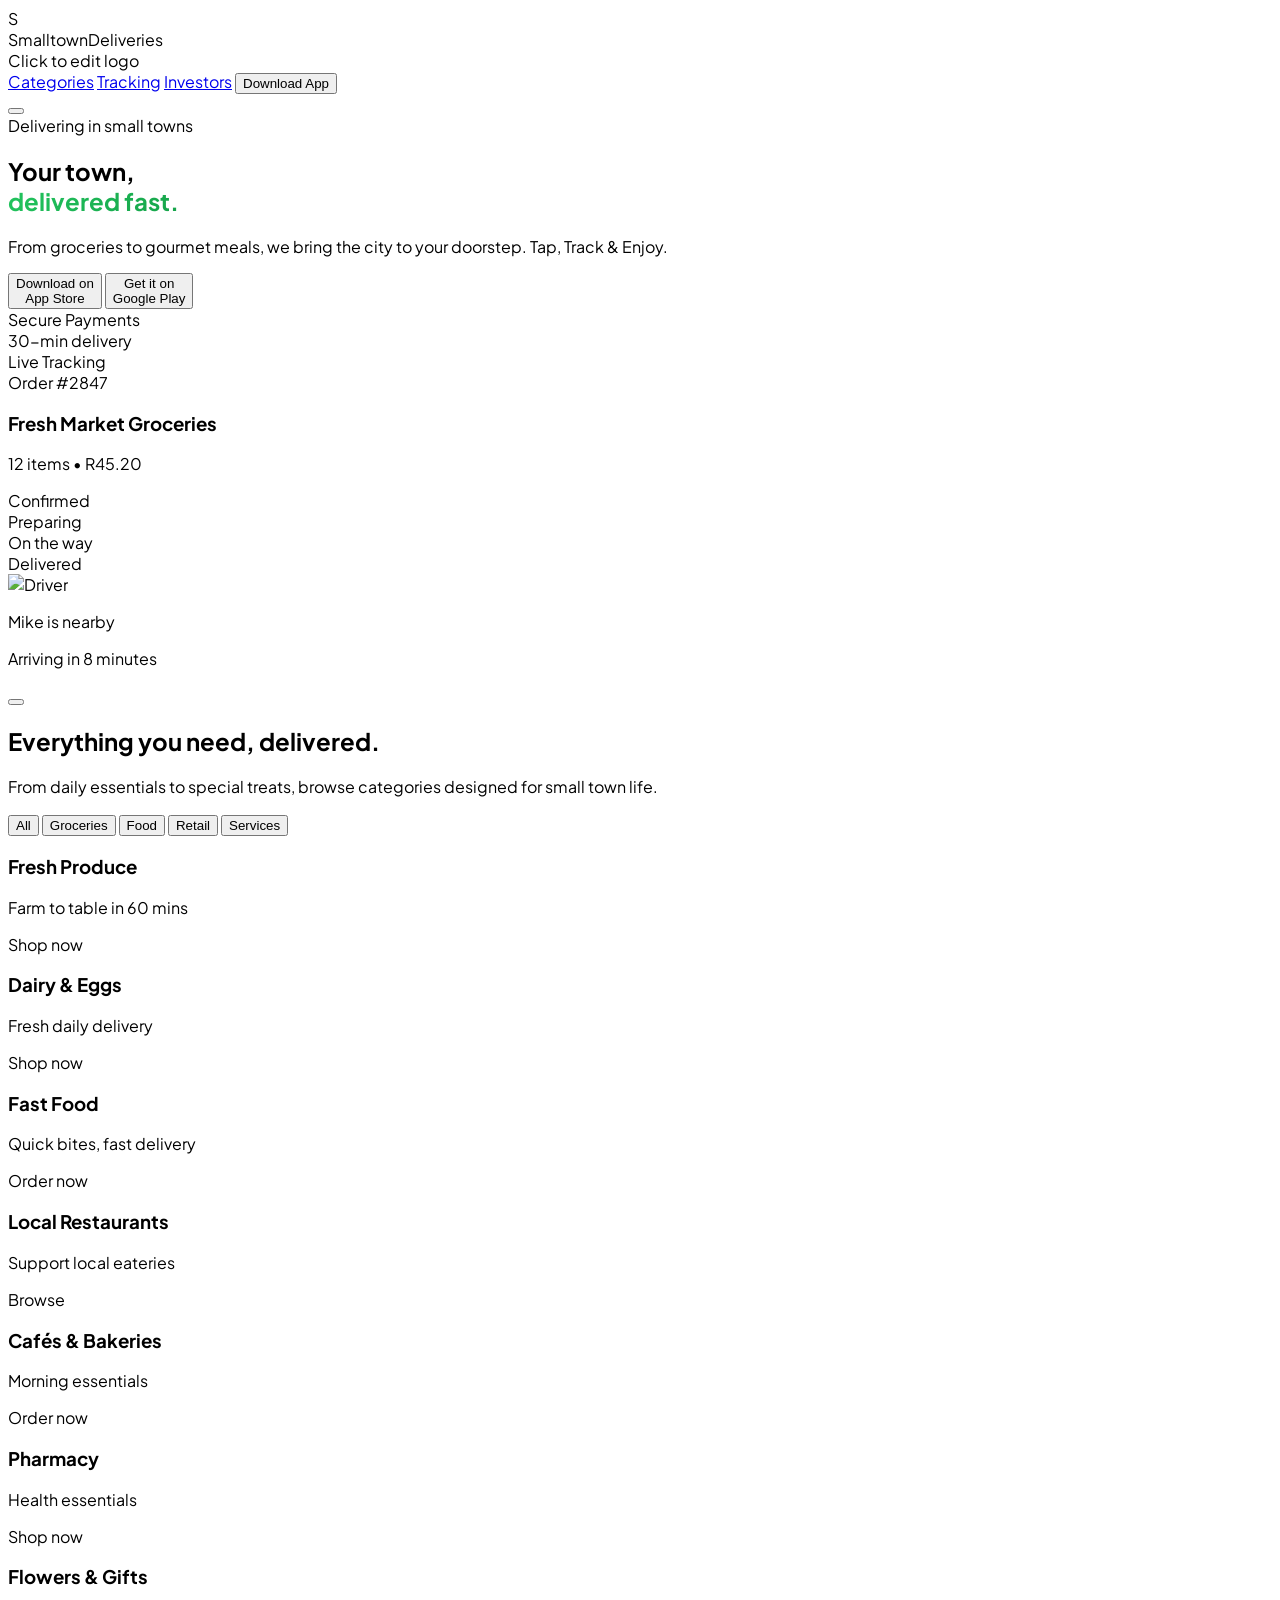
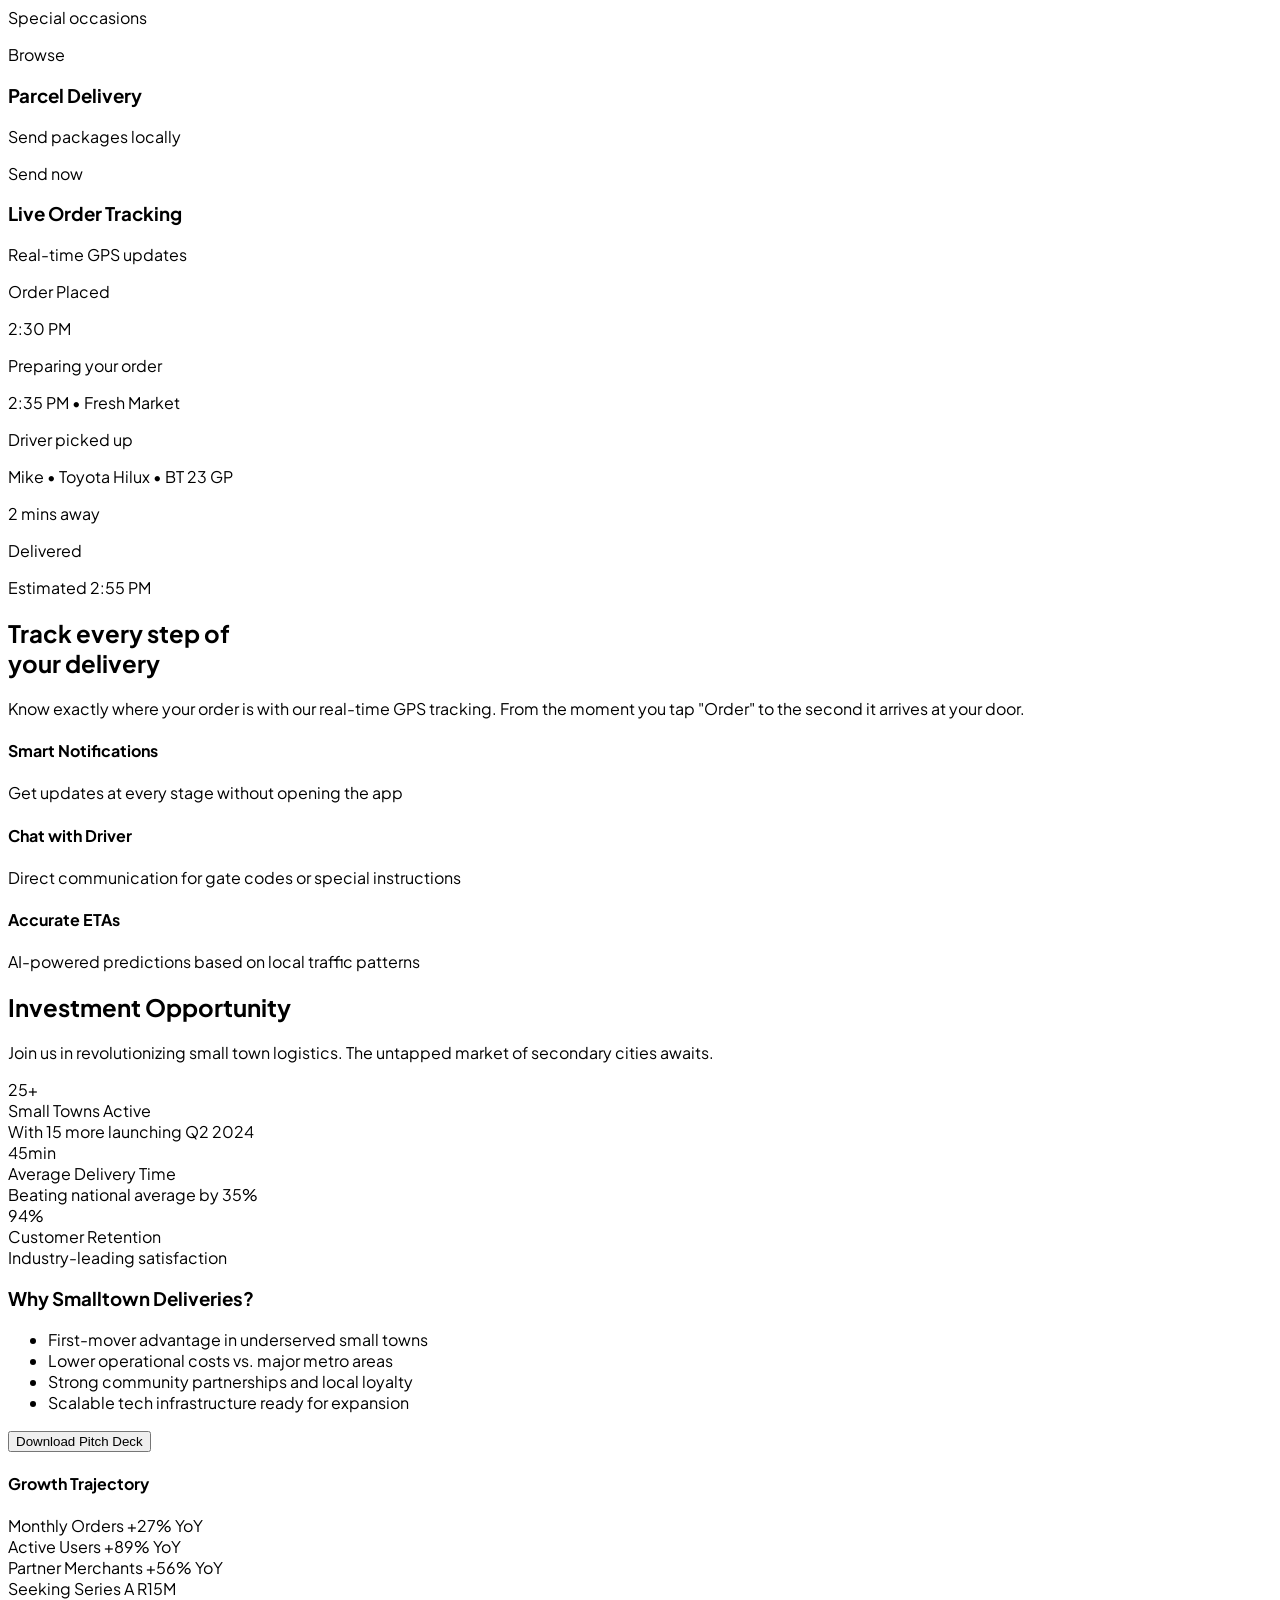
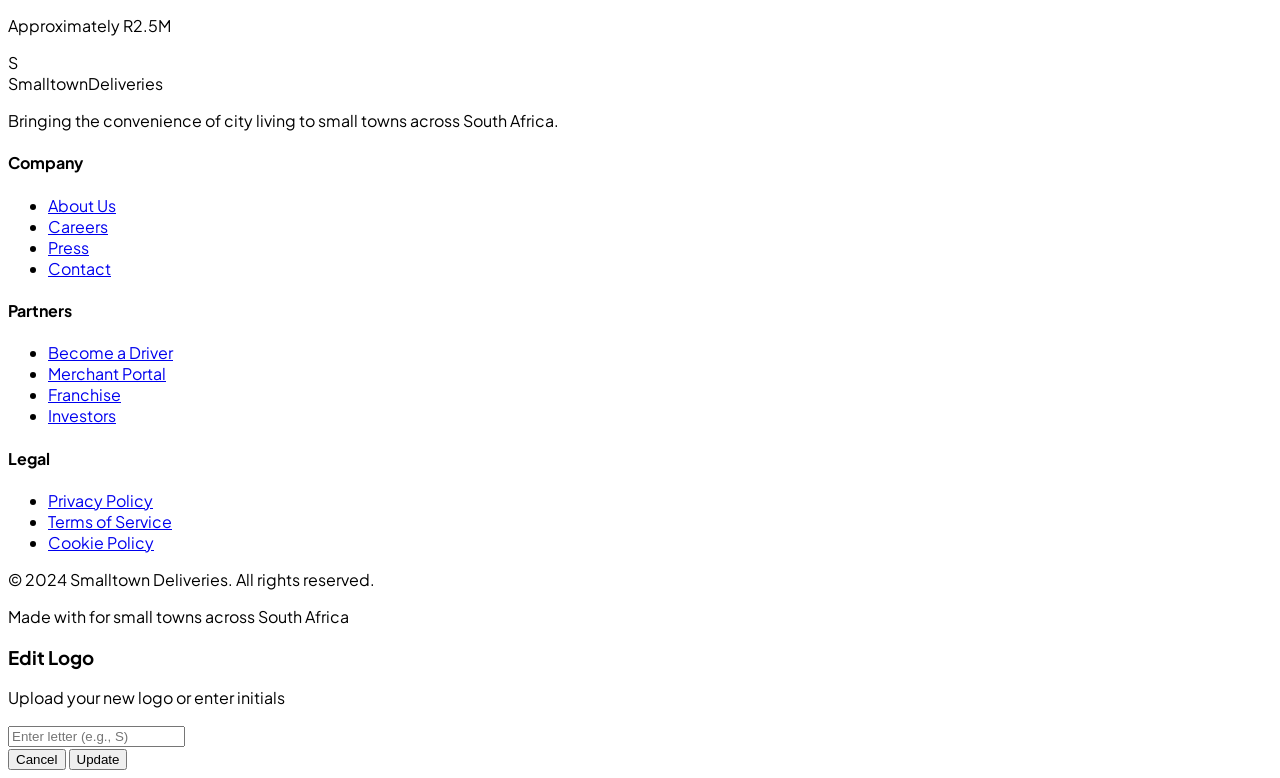
==== index.html @ 6abf4deb "Add files via upload" ====
<!DOCTYPE html>
<html lang="en">
<head>
    <meta charset="UTF-8">
    <meta name="viewport" content="width=device-width, initial-scale=1.0">
    <title>Smalltown Deliveries - Tap, Track & Enjoy</title>
    <script src="https://cdn.tailwindcss.com"></script>
    <link href="https://fonts.googleapis.com/css2?family=Plus+Jakarta+Sans:wght@400;500;600;700;800&display=swap" rel="stylesheet">
    <script src="https://unpkg.com/lucide@latest"></script>
    <style>
        body { font-family: 'Plus Jakarta Sans', sans-serif; }
        .glass-effect {
            background: rgba(255, 255, 255, 0.95);
            backdrop-filter: blur(10px);
        }
        .gradient-text {
            background: linear-gradient(135deg, #22c55e 0%, #16a34a 100%);
            -webkit-background-clip: text;
            -webkit-text-fill-color: transparent;
        }
        .hover-lift {
            transition: transform 0.3s ease, box-shadow 0.3s ease;
        }
        .hover-lift:hover {
            transform: translateY(-4px);
            box-shadow: 0 20px 40px rgba(34, 197, 94, 0.15);
        }
        .category-card {
            transition: all 0.3s ease;
        }
        .category-card:hover {
            transform: scale(1.02);
            border-color: #22c55e;
        }
        .tracking-dot {
            animation: pulse 2s infinite;
        }
        @keyframes pulse {
            0%, 100% { opacity: 1; }
            50% { opacity: 0.5; }
        }
        .slide-in {
            animation: slideIn 0.6s ease-out;
        }
        @keyframes slideIn {
            from { opacity: 0; transform: translateY(20px); }
            to { opacity: 1; transform: translateY(0); }
        }
    </style>
</head>
<body class="bg-gray-50 text-gray-900">

    <!-- Navigation -->
    <nav class="fixed w-full z-50 glass-effect border-b border-gray-100">
        <div class="max-w-7xl mx-auto px-4 sm:px-6 lg:px-8">
            <div class="flex justify-between items-center h-20">
                <!-- Editable Logo Area -->
                <div class="flex items-center space-x-3 cursor-pointer group" onclick="editLogo()">
                    <div class="w-10 h-10 bg-green-500 rounded-xl flex items-center justify-center text-white font-bold text-xl relative overflow-hidden">
                        <span id="logo-text">S</span>
                        <div class="absolute inset-0 bg-white opacity-0 group-hover:opacity-20 transition-opacity"></div>
                    </div>
                    <span class="text-xl font-bold text-gray-900">Smalltown<span class="text-green-600">Deliveries</span></span>
                    <div class="hidden group-hover:block absolute mt-16 ml-2 bg-gray-800 text-white text-xs px-2 py-1 rounded opacity-0 group-hover:opacity-100 transition-opacity">
                        Click to edit logo
                    </div>
                </div>

                <div class="hidden md:flex items-center space-x-8">
                    <a href="#categories" class="text-gray-600 hover:text-green-600 font-medium transition">Categories</a>
                    <a href="#tracking" class="text-gray-600 hover:text-green-600 font-medium transition">Tracking</a>
                    <a href="#investors" class="text-gray-600 hover:text-green-600 font-medium transition">Investors</a>
                    <button class="bg-green-500 hover:bg-green-600 text-white px-6 py-2.5 rounded-full font-semibold transition shadow-lg shadow-green-500/30">
                        Download App
                    </button>
                </div>
                <button class="md:hidden" onclick="toggleMobileMenu()">
                    <i data-lucide="menu" class="w-6 h-6 text-gray-700"></i>
                </button>
            </div>
        </div>
    </nav>

    <!-- Hero Section -->
    <section class="relative pt-32 pb-20 lg:pt-40 lg:pb-32 overflow-hidden">
        <div class="absolute inset-0 bg-gradient-to-br from-green-50 via-white to-white -z-10"></div>
        <div class="absolute top-0 right-0 w-1/2 h-full bg-gradient-to-l from-green-100/50 to-transparent -z-10"></div>
        
        <div class="max-w-7xl mx-auto px-4 sm:px-6 lg:px-8">
            <div class="grid lg:grid-cols-2 gap-12 items-center">
                <div class="slide-in">
                    <div class="inline-flex items-center space-x-2 bg-green-100 text-green-700 px-4 py-2 rounded-full text-sm font-semibold mb-6">
                        <span class="w-2 h-2 bg-green-500 rounded-full tracking-dot"></span>
                        <span>Delivering in small towns</span>
                    </div>
                    <h1 class="text-5xl lg:text-7xl font-extrabold leading-tight mb-6">
                        Your town, <br>
                        <span class="gradient-text">delivered fast.</span>
                    </h1>
                    <p class="text-xl text-gray-600 mb-8 leading-relaxed max-w-lg">
                        From groceries to gourmet meals, we bring the city to your doorstep. 
                        <span class="font-semibold text-green-600">Tap, Track & Enjoy.</span>
                    </p>
                    <div class="flex flex-col sm:flex-row gap-4">
                        <button class="bg-gray-900 hover:bg-gray-800 text-white px-8 py-4 rounded-2xl font-semibold flex items-center justify-center space-x-3 transition hover-lift">
                            <i data-lucide="apple" class="w-6 h-6"></i>
                            <div class="text-left">
                                <div class="text-xs opacity-80">Download on</div>
                                <div class="text-lg font-bold">App Store</div>
                            </div>
                        </button>
                        <button class="bg-white border-2 border-gray-200 hover:border-green-500 text-gray-900 px-8 py-4 rounded-2xl font-semibold flex items-center justify-center space-x-3 transition hover-lift">
                            <i data-lucide="play" class="w-6 h-6 text-green-600"></i>
                            <div class="text-left">
                                <div class="text-xs text-gray-500">Get it on</div>
                                <div class="text-lg font-bold">Google Play</div>
                            </div>
                        </button>
                    </div>
                    
                    <div class="mt-12 flex items-center space-x-6 text-sm text-gray-500">
                        <div class="flex items-center space-x-2">
                            <i data-lucide="shield-check" class="w-5 h-5 text-green-500"></i>
                            <span>Secure Payments</span>
                        </div>
                        <div class="flex items-center space-x-2">
                            <i data-lucide="clock" class="w-5 h-5 text-green-500"></i>
                            <span>30-min delivery</span>
                        </div>
                    </div>
                </div>
                
                <div class="relative">
                    <div class="absolute inset-0 bg-gradient-to-r from-green-400 to-green-600 rounded-3xl transform rotate-3 opacity-20 blur-2xl"></div>
                    <div class="relative bg-white rounded-3xl shadow-2xl overflow-hidden border border-gray-100">
                        <div class="bg-green-500 p-4 text-white flex justify-between items-center">
                            <div class="flex items-center space-x-2">
                                <div class="w-3 h-3 bg-white rounded-full animate-pulse"></div>
                                <span class="font-semibold">Live Tracking</span>
                            </div>
                            <span class="text-sm opacity-90">Order #2847</span>
                        </div>
                        <div class="p-6 space-y-4">
                            <div class="flex items-center space-x-4">
                                <div class="w-16 h-16 bg-green-100 rounded-2xl flex items-center justify-center">
                                    <i data-lucide="shopping-bag" class="w-8 h-8 text-green-600"></i>
                                </div>
                                <div class="flex-1">
                                    <h3 class="font-bold text-lg">Fresh Market Groceries</h3>
                                    <p class="text-gray-500 text-sm">12 items • R45.20</p>
                                </div>
                            </div>
                            
                            <div class="relative h-2 bg-gray-100 rounded-full overflow-hidden">
                                <div class="absolute left-0 top-0 h-full w-3/4 bg-gradient-to-r from-green-400 to-green-600 rounded-full"></div>
                            </div>
                            
                            <div class="flex justify-between text-sm">
                                <div class="text-center">
                                    <div class="w-8 h-8 bg-green-500 text-white rounded-full flex items-center justify-center mx-auto mb-1">
                                        <i data-lucide="check" class="w-4 h-4"></i>
                                    </div>
                                    <span class="text-gray-600">Confirmed</span>
                                </div>
                                <div class="text-center">
                                    <div class="w-8 h-8 bg-green-500 text-white rounded-full flex items-center justify-center mx-auto mb-1">
                                        <i data-lucide="check" class="w-4 h-4"></i>
                                    </div>
                                    <span class="text-gray-600">Preparing</span>
                                </div>
                                <div class="text-center">
                                    <div class="w-8 h-8 bg-green-100 text-green-600 rounded-full flex items-center justify-center mx-auto mb-1 animate-pulse">
                                        <i data-lucide="truck" class="w-4 h-4"></i>
                                    </div>
                                    <span class="font-semibold text-green-600">On the way</span>
                                </div>
                                <div class="text-center opacity-50">
                                    <div class="w-8 h-8 bg-gray-200 rounded-full flex items-center justify-center mx-auto mb-1">
                                        <i data-lucide="home" class="w-4 h-4 text-gray-400"></i>
                                    </div>
                                    <span class="text-gray-400">Delivered</span>
                                </div>
                            </div>
                            
                            <div class="bg-green-50 rounded-xl p-4 flex items-center space-x-3">
                                <img src="https://images.unsplash.com/photo-1507003211169-0a1dd7228f2d?w=100&h=100&fit=crop" alt="Driver" class="w-12 h-12 rounded-full object-cover border-2 border-green-500">
                                <div class="flex-1">
                                    <p class="font-semibold text-sm">Mike is nearby</p>
                                    <p class="text-xs text-gray-600">Arriving in 8 minutes</p>
                                </div>
                                <button class="w-10 h-10 bg-white rounded-full flex items-center justify-center text-green-600 shadow-sm hover:shadow-md transition">
                                    <i data-lucide="phone" class="w-5 h-5"></i>
                                </button>
                            </div>
                        </div>
                    </div>
                </div>
            </div>
        </div>
    </section>

    <!-- Categories Section -->
    <section id="categories" class="py-20 bg-white">
        <div class="max-w-7xl mx-auto px-4 sm:px-6 lg:px-8">
            <div class="text-center mb-16">
                <h2 class="text-3xl lg:text-4xl font-bold mb-4">Everything you need, <span class="text-green-600">delivered.</span></h2>
                <p class="text-gray-600 max-w-2xl mx-auto">From daily essentials to special treats, browse categories designed for small town life.</p>
            </div>

            <!-- Quick Filters -->
            <div class="flex flex-wrap justify-center gap-3 mb-12">
                <button onclick="filterCategory('all')" class="category-btn active px-6 py-2 rounded-full border-2 border-green-500 bg-green-500 text-white font-semibold transition" data-category="all">All</button>
                <button onclick="filterCategory('grocery')" class="category-btn px-6 py-2 rounded-full border-2 border-gray-200 text-gray-600 font-semibold hover:border-green-500 hover:text-green-600 transition" data-category="grocery">Groceries</button>
                <button onclick="filterCategory('food')" class="category-btn px-6 py-2 rounded-full border-2 border-gray-200 text-gray-600 font-semibold hover:border-green-500 hover:text-green-600 transition" data-category="food">Food</button>
                <button onclick="filterCategory('retail')" class="category-btn px-6 py-2 rounded-full border-2 border-gray-200 text-gray-600 font-semibold hover:border-green-500 hover:text-green-600 transition" data-category="retail">Retail</button>
                <button onclick="filterCategory('services')" class="category-btn px-6 py-2 rounded-full border-2 border-gray-200 text-gray-600 font-semibold hover:border-green-500 hover:text-green-600 transition" data-category="services">Services</button>
            </div>

            <!-- Category Grid -->
            <div class="grid grid-cols-2 md:grid-cols-3 lg:grid-cols-4 gap-6" id="category-grid">
                <!-- Grocery Categories -->
                <div class="category-card group cursor-pointer bg-white border-2 border-gray-100 rounded-2xl p-6 hover:border-green-500 hover:shadow-xl transition" data-type="grocery">
                    <div class="w-14 h-14 bg-green-100 rounded-2xl flex items-center justify-center mb-4 group-hover:scale-110 transition-transform">
                        <i data-lucide="apple" class="w-7 h-7 text-green-600"></i>
                    </div>
                    <h3 class="font-bold text-lg mb-1">Fresh Produce</h3>
                    <p class="text-sm text-gray-500">Farm to table in 60 mins</p>
                    <div class="mt-4 flex items-center text-green-600 text-sm font-semibold opacity-0 group-hover:opacity-100 transition-opacity">
                        <span>Shop now</span>
                        <i data-lucide="arrow-right" class="w-4 h-4 ml-1"></i>
                    </div>
                </div>

                <div class="category-card group cursor-pointer bg-white border-2 border-gray-100 rounded-2xl p-6 hover:border-green-500 hover:shadow-xl transition" data-type="grocery">
                    <div class="w-14 h-14 bg-blue-100 rounded-2xl flex items-center justify-center mb-4 group-hover:scale-110 transition-transform">
                        <i data-lucide="milk" class="w-7 h-7 text-blue-600"></i>
                    </div>
                    <h3 class="font-bold text-lg mb-1">Dairy & Eggs</h3>
                    <p class="text-sm text-gray-500">Fresh daily delivery</p>
                    <div class="mt-4 flex items-center text-green-600 text-sm font-semibold opacity-0 group-hover:opacity-100 transition-opacity">
                        <span>Shop now</span>
                        <i data-lucide="arrow-right" class="w-4 h-4 ml-1"></i>
                    </div>
                </div>

                <!-- Food Categories -->
                <div class="category-card group cursor-pointer bg-white border-2 border-gray-100 rounded-2xl p-6 hover:border-green-500 hover:shadow-xl transition" data-type="food">
                    <div class="w-14 h-14 bg-orange-100 rounded-2xl flex items-center justify-center mb-4 group-hover:scale-110 transition-transform">
                        <i data-lucide="pizza" class="w-7 h-7 text-orange-600"></i>
                    </div>
                    <h3 class="font-bold text-lg mb-1">Fast Food</h3>
                    <p class="text-sm text-gray-500">Quick bites, fast delivery</p>
                    <div class="mt-4 flex items-center text-green-600 text-sm font-semibold opacity-0 group-hover:opacity-100 transition-opacity">
                        <span>Order now</span>
                        <i data-lucide="arrow-right" class="w-4 h-4 ml-1"></i>
                    </div>
                </div>

                <div class="category-card group cursor-pointer bg-white border-2 border-gray-100 rounded-2xl p-6 hover:border-green-500 hover:shadow-xl transition" data-type="food">
                    <div class="w-14 h-14 bg-red-100 rounded-2xl flex items-center justify-center mb-4 group-hover:scale-110 transition-transform">
                        <i data-lucide="utensils" class="w-7 h-7 text-red-600"></i>
                    </div>
                    <h3 class="font-bold text-lg mb-1">Local Restaurants</h3>
                    <p class="text-sm text-gray-500">Support local eateries</p>
                    <div class="mt-4 flex items-center text-green-600 text-sm font-semibold opacity-0 group-hover:opacity-100 transition-opacity">
                        <span>Browse</span>
                        <i data-lucide="arrow-right" class="w-4 h-4 ml-1"></i>
                    </div>
                </div>

                <div class="category-card group cursor-pointer bg-white border-2 border-gray-100 rounded-2xl p-6 hover:border-green-500 hover:shadow-xl transition" data-type="food">
                    <div class="w-14 h-14 bg-yellow-100 rounded-2xl flex items-center justify-center mb-4 group-hover:scale-110 transition-transform">
                        <i data-lucide="coffee" class="w-7 h-7 text-yellow-600"></i>
                    </div>
                    <h3 class="font-bold text-lg mb-1">Cafés & Bakeries</h3>
                    <p class="text-sm text-gray-500">Morning essentials</p>
                    <div class="mt-4 flex items-center text-green-600 text-sm font-semibold opacity-0 group-hover:opacity-100 transition-opacity">
                        <span>Order now</span>
                        <i data-lucide="arrow-right" class="w-4 h-4 ml-1"></i>
                    </div>
                </div>

                <!-- Retail Categories -->
                <div class="category-card group cursor-pointer bg-white border-2 border-gray-100 rounded-2xl p-6 hover:border-green-500 hover:shadow-xl transition" data-type="retail">
                    <div class="w-14 h-14 bg-purple-100 rounded-2xl flex items-center justify-center mb-4 group-hover:scale-110 transition-transform">
                        <i data-lucide="pill" class="w-7 h-7 text-purple-600"></i>
                    </div>
                    <h3 class="font-bold text-lg mb-1">Pharmacy</h3>
                    <p class="text-sm text-gray-500">Health essentials</p>
                    <div class="mt-4 flex items-center text-green-600 text-sm font-semibold opacity-0 group-hover:opacity-100 transition-opacity">
                        <span>Shop now</span>
                        <i data-lucide="arrow-right" class="w-4 h-4 ml-1"></i>
                    </div>
                </div>

                <div class="category-card group cursor-pointer bg-white border-2 border-gray-100 rounded-2xl p-6 hover:border-green-500 hover:shadow-xl transition" data-type="retail">
                    <div class="w-14 h-14 bg-pink-100 rounded-2xl flex items-center justify-center mb-4 group-hover:scale-110 transition-transform">
                        <i data-lucide="flower-2" class="w-7 h-7 text-pink-600"></i>
                    </div>
                    <h3 class="font-bold text-lg mb-1">Flowers & Gifts</h3>
                    <p class="text-sm text-gray-500">Special occasions</p>
                    <div class="mt-4 flex items-center text-green-600 text-sm font-semibold opacity-0 group-hover:opacity-100 transition-opacity">
                        <span>Browse</span>
                        <i data-lucide="arrow-right" class="w-4 h-4 ml-1"></i>
                    </div>
                </div>

                <!-- Services -->
                <div class="category-card group cursor-pointer bg-white border-2 border-gray-100 rounded-2xl p-6 hover:border-green-500 hover:shadow-xl transition" data-type="services">
                    <div class="w-14 h-14 bg-indigo-100 rounded-2xl flex items-center justify-center mb-4 group-hover:scale-110 transition-transform">
                        <i data-lucide="package" class="w-7 h-7 text-indigo-600"></i>
                    </div>
                    <h3 class="font-bold text-lg mb-1">Parcel Delivery</h3>
                    <p class="text-sm text-gray-500">Send packages locally</p>
                    <div class="mt-4 flex items-center text-green-600 text-sm font-semibold opacity-0 group-hover:opacity-100 transition-opacity">
                        <span>Send now</span>
                        <i data-lucide="arrow-right" class="w-4 h-4 ml-1"></i>
                    </div>
                </div>
            </div>
        </div>
    </section>

    <!-- Live Tracking Feature -->
    <section id="tracking" class="py-20 bg-green-50">
        <div class="max-w-7xl mx-auto px-4 sm:px-6 lg:px-8">
            <div class="grid lg:grid-cols-2 gap-16 items-center">
                <div class="order-2 lg:order-1">
                    <div class="relative">
                        <div class="absolute inset-0 bg-green-400 rounded-3xl transform -rotate-3 opacity-20"></div>
                        <div class="relative bg-white rounded-3xl shadow-2xl p-8">
                            <div class="flex items-center justify-between mb-8">
                                <div>
                                    <h3 class="text-2xl font-bold">Live Order Tracking</h3>
                                    <p class="text-gray-500">Real-time GPS updates</p>
                                </div>
                                <div class="w-12 h-12 bg-green-100 rounded-full flex items-center justify-center">
                                    <i data-lucide="map-pin" class="w-6 h-6 text-green-600"></i>
                                </div>
                            </div>
                            
                            <div class="space-y-6">
                                <div class="flex items-start space-x-4">
                                    <div class="flex flex-col items-center">
                                        <div class="w-8 h-8 bg-green-500 rounded-full flex items-center justify-center text-white">
                                            <i data-lucide="check" class="w-4 h-4"></i>
                                        </div>
                                        <div class="w-0.5 h-12 bg-green-200"></div>
                                    </div>
                                    <div>
                                        <p class="font-semibold">Order Placed</p>
                                        <p class="text-sm text-gray-500">2:30 PM</p>
                                    </div>
                                </div>
                                
                                <div class="flex items-start space-x-4">
                                    <div class="flex flex-col items-center">
                                        <div class="w-8 h-8 bg-green-500 rounded-full flex items-center justify-center text-white">
                                            <i data-lucide="check" class="w-4 h-4"></i>
                                        </div>
                                        <div class="w-0.5 h-12 bg-green-200"></div>
                                    </div>
                                    <div>
                                        <p class="font-semibold">Preparing your order</p>
                                        <p class="text-sm text-gray-500">2:35 PM • Fresh Market</p>
                                    </div>
                                </div>
                                
                                <div class="flex items-start space-x-4">
                                    <div class="flex flex-col items-center">
                                        <div class="w-8 h-8 bg-green-500 rounded-full flex items-center justify-center text-white animate-pulse">
                                            <i data-lucide="truck" class="w-4 h-4"></i>
                                        </div>
                                        <div class="w-0.5 h-12 bg-gray-200"></div>
                                    </div>
                                    <div class="bg-green-50 p-3 rounded-lg flex-1">
                                        <p class="font-semibold text-green-800">Driver picked up</p>
                                        <p class="text-sm text-green-600">Mike • Toyota Hilux • BT 23 GP</p>
                                        <div class="mt-2 flex items-center space-x-2 text-xs text-green-700">
                                            <span class="tracking-dot w-2 h-2 bg-green-500 rounded-full"></span>
                                            <span>2 mins away</span>
                                        </div>
                                    </div>
                                </div>
                                
                                <div class="flex items-start space-x-4 opacity-50">
                                    <div class="flex flex-col items-center">
                                        <div class="w-8 h-8 bg-gray-300 rounded-full flex items-center justify-center text-white">
                                            <i data-lucide="home" class="w-4 h-4"></i>
                                        </div>
                                    </div>
                                    <div>
                                        <p class="font-semibold">Delivered</p>
                                        <p class="text-sm text-gray-500">Estimated 2:55 PM</p>
                                    </div>
                                </div>
                            </div>
                        </div>
                    </div>
                </div>
                
                <div class="order-1 lg:order-2">
                    <h2 class="text-3xl lg:text-4xl font-bold mb-6">Track every step of <br><span class="text-green-600">your delivery</span></h2>
                    <p class="text-lg text-gray-600 mb-8 leading-relaxed">
                        Know exactly where your order is with our real-time GPS tracking. From the moment you tap "Order" to the second it arrives at your door.
                    </p>
                    
                    <div class="space-y-6">
                        <div class="flex items-start space-x-4">
                            <div class="w-12 h-12 bg-white rounded-xl flex items-center justify-center shadow-md flex-shrink-0">
                                <i data-lucide="bell" class="w-6 h-6 text-green-600"></i>
                            </div>
                            <div>
                                <h4 class="font-bold text-lg mb-1">Smart Notifications</h4>
                                <p class="text-gray-600">Get updates at every stage without opening the app</p>
                            </div>
                        </div>
                        
                        <div class="flex items-start space-x-4">
                            <div class="w-12 h-12 bg-white rounded-xl flex items-center justify-center shadow-md flex-shrink-0">
                                <i data-lucide="message-circle" class="w-6 h-6 text-green-600"></i>
                            </div>
                            <div>
                                <h4 class="font-bold text-lg mb-1">Chat with Driver</h4>
                                <p class="text-gray-600">Direct communication for gate codes or special instructions</p>
                            </div>
                        </div>
                        
                        <div class="flex items-start space-x-4">
                            <div class="w-12 h-12 bg-white rounded-xl flex items-center justify-center shadow-md flex-shrink-0">
                                <i data-lucide="clock" class="w-6 h-6 text-green-600"></i>
                            </div>
                            <div>
                                <h4 class="font-bold text-lg mb-1">Accurate ETAs</h4>
                                <p class="text-gray-600">AI-powered predictions based on local traffic patterns</p>
                            </div>
                        </div>
                    </div>
                </div>
            </div>
        </div>
    </section>

    <!-- Investor Section -->
    <section id="investors" class="py-20 bg-white">
        <div class="max-w-7xl mx-auto px-4 sm:px-6 lg:px-8">
            <div class="text-center mb-16">
                <h2 class="text-3xl lg:text-4xl font-bold mb-4">Investment <span class="text-green-600">Opportunity</span></h2>
                <p class="text-gray-600 max-w-2xl mx-auto">Join us in revolutionizing small town logistics. The untapped market of secondary cities awaits.</p>
            </div>

            <div class="grid md:grid-cols-3 gap-8 mb-16">
                <div class="bg-gray-50 rounded-2xl p-8 text-center hover-lift">
                    <div class="text-4xl font-extrabold text-green-600 mb-2">25+</div>
                    <div class="text-gray-600 font-medium">Small Towns Active</div>
                    <div class="text-sm text-gray-400 mt-1">With 15 more launching Q2 2024</div>
                </div>
                <div class="bg-gray-50 rounded-2xl p-8 text-center hover-lift">
                    <div class="text-4xl font-extrabold text-green-600 mb-2">45min</div>
                    <div class="text-gray-600 font-medium">Average Delivery Time</div>
                    <div class="text-sm text-gray-400 mt-1">Beating national average by 35%</div>
                </div>
                <div class="bg-gray-50 rounded-2xl p-8 text-center hover-lift">
                    <div class="text-4xl font-extrabold text-green-600 mb-2">94%</div>
                    <div class="text-gray-600 font-medium">Customer Retention</div>
                    <div class="text-sm text-gray-400 mt-1">Industry-leading satisfaction</div>
                </div>
            </div>

            <div class="bg-gray-900 rounded-3xl p-8 lg:p-12 text-white overflow-hidden relative">
                <div class="absolute top-0 right-0 w-64 h-64 bg-green-500 rounded-full filter blur-3xl opacity-20 transform translate-x-1/2 -translate-y-1/2"></div>
                
                <div class="grid lg:grid-cols-2 gap-12 items-center relative z-10">
                    <div>
                        <h3 class="text-3xl font-bold mb-6">Why Smalltown Deliveries?</h3>
                        <ul class="space-y-4">
                            <li class="flex items-start space-x-3">
                                <i data-lucide="check-circle" class="w-6 h-6 text-green-400 flex-shrink-0 mt-0.5"></i>
                                <span class="text-gray-300">First-mover advantage in underserved small towns</span>
                            </li>
                            <li class="flex items-start space-x-3">
                                <i data-lucide="check-circle" class="w-6 h-6 text-green-400 flex-shrink-0 mt-0.5"></i>
                                <span class="text-gray-300">Lower operational costs vs. major metro areas</span>
                            </li>
                            <li class="flex items-start space-x-3">
                                <i data-lucide="check-circle" class="w-6 h-6 text-green-400 flex-shrink-0 mt-0.5"></i>
                                <span class="text-gray-300">Strong community partnerships and local loyalty</span>
                            </li>
                            <li class="flex items-start space-x-3">
                                <i data-lucide="check-circle" class="w-6 h-6 text-green-400 flex-shrink-0 mt-0.5"></i>
                                <span class="text-gray-300">Scalable tech infrastructure ready for expansion</span>
                            </li>
                        </ul>
                        <button class="mt-8 bg-green-500 hover:bg-green-600 text-white px-8 py-3 rounded-full font-semibold transition flex items-center space-x-2">
                            <span>Download Pitch Deck</span>
                            <i data-lucide="download" class="w-5 h-5"></i>
                        </button>
                    </div>
                    
                    <div class="bg-white/10 backdrop-blur-sm rounded-2xl p-6 border border-white/20">
                        <h4 class="font-bold text-xl mb-6">Growth Trajectory</h4>
                        <div class="space-y-4">
                            <div>
                                <div class="flex justify-between text-sm mb-1">
                                    <span class="text-gray-300">Monthly Orders</span>
                                    <span class="text-green-400">+27% YoY</span>
                                </div>
                                <div class="h-2 bg-white/20 rounded-full overflow-hidden">
                                    <div class="h-full bg-green-500 w-3/4 rounded-full"></div>
                                </div>
                            </div>
                            <div>
                                <div class="flex justify-between text-sm mb-1">
                                    <span class="text-gray-300">Active Users</span>
                                    <span class="text-green-400">+89% YoY</span>
                                </div>
                                <div class="h-2 bg-white/20 rounded-full overflow-hidden">
                                    <div class="h-full bg-green-500 w-2/3 rounded-full"></div>
                                </div>
                            </div>
                            <div>
                                <div class="flex justify-between text-sm mb-1">
                                    <span class="text-gray-300">Partner Merchants</span>
                                    <span class="text-green-400">+56% YoY</span>
                                </div>
                                <div class="h-2 bg-white/20 rounded-full overflow-hidden">
                                    <div class="h-full bg-green-500 w-4/5 rounded-full"></div>
                                </div>
                            </div>
                        </div>
                        <div class="mt-6 pt-6 border-t border-white/20">
                            <div class="flex justify-between items-center">
                                <span class="text-gray-400">Seeking Series A</span>
                                <span class="text-2xl font-bold text-green-400">R15M</span>
                            </div>
                            <p class="text-xs text-gray-500 mt-1">Approximately R2.5M</p>
                        </div>
                    </div>
                </div>
            </div>
        </div>
    </section>

    <!-- Footer -->
    <footer class="bg-gray-50 border-t border-gray-200 pt-16 pb-8">
        <div class="max-w-7xl mx-auto px-4 sm:px-6 lg:px-8">
            <div class="grid grid-cols-2 md:grid-cols-4 gap-8 mb-12">
                <div class="col-span-2 md:col-span-1">
                    <div class="flex items-center space-x-2 mb-4">
                        <div class="w-8 h-8 bg-green-500 rounded-lg flex items-center justify-center text-white font-bold">S</div>
                        <span class="font-bold text-lg">Smalltown<span class="text-green-600">Deliveries</span></span>
                    </div>
                    <p class="text-gray-600 text-sm mb-4">Bringing the convenience of city living to small towns across South Africa.</p>
                    <div class="flex space-x-4">
                        <a href="#" class="w-8 h-8 bg-white rounded-full flex items-center justify-center text-gray-600 hover:text-green-600 hover:shadow-md transition">
                            <i data-lucide="instagram" class="w-4 h-4"></i>
                        </a>
                        <a href="#" class="w-8 h-8 bg-white rounded-full flex items-center justify-center text-gray-600 hover:text-green-600 hover:shadow-md transition">
                            <i data-lucide="twitter" class="w-4 h-4"></i>
                        </a>
                        <a href="#" class="w-8 h-8 bg-white rounded-full flex items-center justify-center text-gray-600 hover:text-green-600 hover:shadow-md transition">
                            <i data-lucide="facebook" class="w-4 h-4"></i>
                        </a>
                    </div>
                </div>
                
                <div>
                    <h4 class="font-bold mb-4">Company</h4>
                    <ul class="space-y-2 text-sm text-gray-600">
                        <li><a href="#" class="hover:text-green-600 transition">About Us</a></li>
                        <li><a href="#" class="hover:text-green-600 transition">Careers</a></li>
                        <li><a href="#" class="hover:text-green-600 transition">Press</a></li>
                        <li><a href="#" class="hover:text-green-600 transition">Contact</a></li>
                    </ul>
                </div>
                
                <div>
                    <h4 class="font-bold mb-4">Partners</h4>
                    <ul class="space-y-2 text-sm text-gray-600">
                        <li><a href="#" class="hover:text-green-600 transition">Become a Driver</a></li>
                        <li><a href="#" class="hover:text-green-600 transition">Merchant Portal</a></li>
                        <li><a href="#" class="hover:text-green-600 transition">Franchise</a></li>
                        <li><a href="#" class="hover:text-green-600 transition">Investors</a></li>
                    </ul>
                </div>
                
                <div>
                    <h4 class="font-bold mb-4">Legal</h4>
                    <ul class="space-y-2 text-sm text-gray-600">
                        <li><a href="#" class="hover:text-green-600 transition">Privacy Policy</a></li>
                        <li><a href="#" class="hover:text-green-600 transition">Terms of Service</a></li>
                        <li><a href="#" class="hover:text-green-600 transition">Cookie Policy</a></li>
                    </ul>
                </div>
            </div>
            
            <div class="border-t border-gray-200 pt-8 flex flex-col md:flex-row justify-between items-center">
                <p class="text-sm text-gray-500 mb-4 md:mb-0">© 2024 Smalltown Deliveries. All rights reserved.</p>
                <div class="flex items-center space-x-2 text-sm text-gray-500">
                    <span>Made with</span>
                    <i data-lucide="heart" class="w-4 h-4 text-red-500 fill-current"></i>
                    <span>for small towns across South Africa</span>
                </div>
            </div>
        </div>
    </footer>

    <!-- Logo Edit Modal -->
    <div id="logo-modal" class="fixed inset-0 bg-black/50 hidden items-center justify-center z-50">
        <div class="bg-white rounded-2xl p-6 w-96 max-w-[90%]">
            <h3 class="text-xl font-bold mb-4">Edit Logo</h3>
            <p class="text-sm text-gray-600 mb-4">Upload your new logo or enter initials</p>
            <input type="text" id="logo-input" placeholder="Enter letter (e.g., S)" maxlength="2" class="w-full border-2 border-gray-200 rounded-xl px-4 py-3 mb-4 focus:border-green-500 focus:outline-none">
            <div class="flex space-x-3">
                <button onclick="closeLogoModal()" class="flex-1 py-2 border-2 border-gray-200 rounded-xl font-semibold hover:border-gray-300 transition">Cancel</button>
                <button onclick="updateLogo()" class="flex-1 py-2 bg-green-500 text-white rounded-xl font-semibold hover:bg-green-600 transition">Update</button>
            </div>
        </div>
    </div>

    <script>
        // Initialize Lucide icons
        lucide.createIcons();

        // Category Filter
        function filterCategory(category) {
            // Update buttons
            document.querySelectorAll('.category-btn').forEach(btn => {
                if(btn.dataset.category === category) {
                    btn.classList.add('bg-green-500', 'text-white', 'border-green-500');
                    btn.classList.remove('text-gray-600', 'border-gray-200');
                } else {
                    btn.classList.remove('bg-green-500', 'text-white', 'border-green-500');
                    btn.classList.add('text-gray-600', 'border-gray-200');
                }
            });

            // Filter items
            const items = document.querySelectorAll('.category-card');
            items.forEach(item => {
                if(category === 'all' || item.dataset.type === category) {
                    item.style.display = 'block';
                    item.classList.add('slide-in');
                } else {
                    item.style.display = 'none';
                }
            });
        }

        // Logo Edit Functionality
        function editLogo() {
            document.getElementById('logo-modal').classList.remove('hidden');
            document.getElementById('logo-modal').classList.add('flex');
        }

        function closeLogoModal() {
            document.getElementById('logo-modal').classList.add('hidden');
            document.getElementById('logo-modal').classList.remove('flex');
        }

        function updateLogo() {
            const input = document.getElementById('logo-input').value;
            if(input) {
                document.getElementById('logo-text').textContent = input.charAt(0).toUpperCase();
            }
            closeLogoModal();
        }

        // Mobile Menu Toggle
        function toggleMobileMenu() {
            // Implementation for mobile menu
            alert('Mobile menu would toggle here - add your mobile menu logic');
        }

        // Smooth scroll for navigation
        document.querySelectorAll('a[href^="#"]').forEach(anchor => {
            anchor.addEventListener('click', function (e) {
                e.preventDefault();
                const target = document.querySelector(this.getAttribute('href'));
                if(target) {
                    target.scrollIntoView({ behavior: 'smooth', block: 'start' });
                }
            });
        });

        // Add scroll effect to navbar
        window.addEventListener('scroll', () => {
            const nav = document.querySelector('nav');
            if(window.scrollY > 50) {
                nav.classList.add('shadow-md');
            } else {
                nav.classList.remove('shadow-md');
            }
        });
    </script>
</body>
</html>
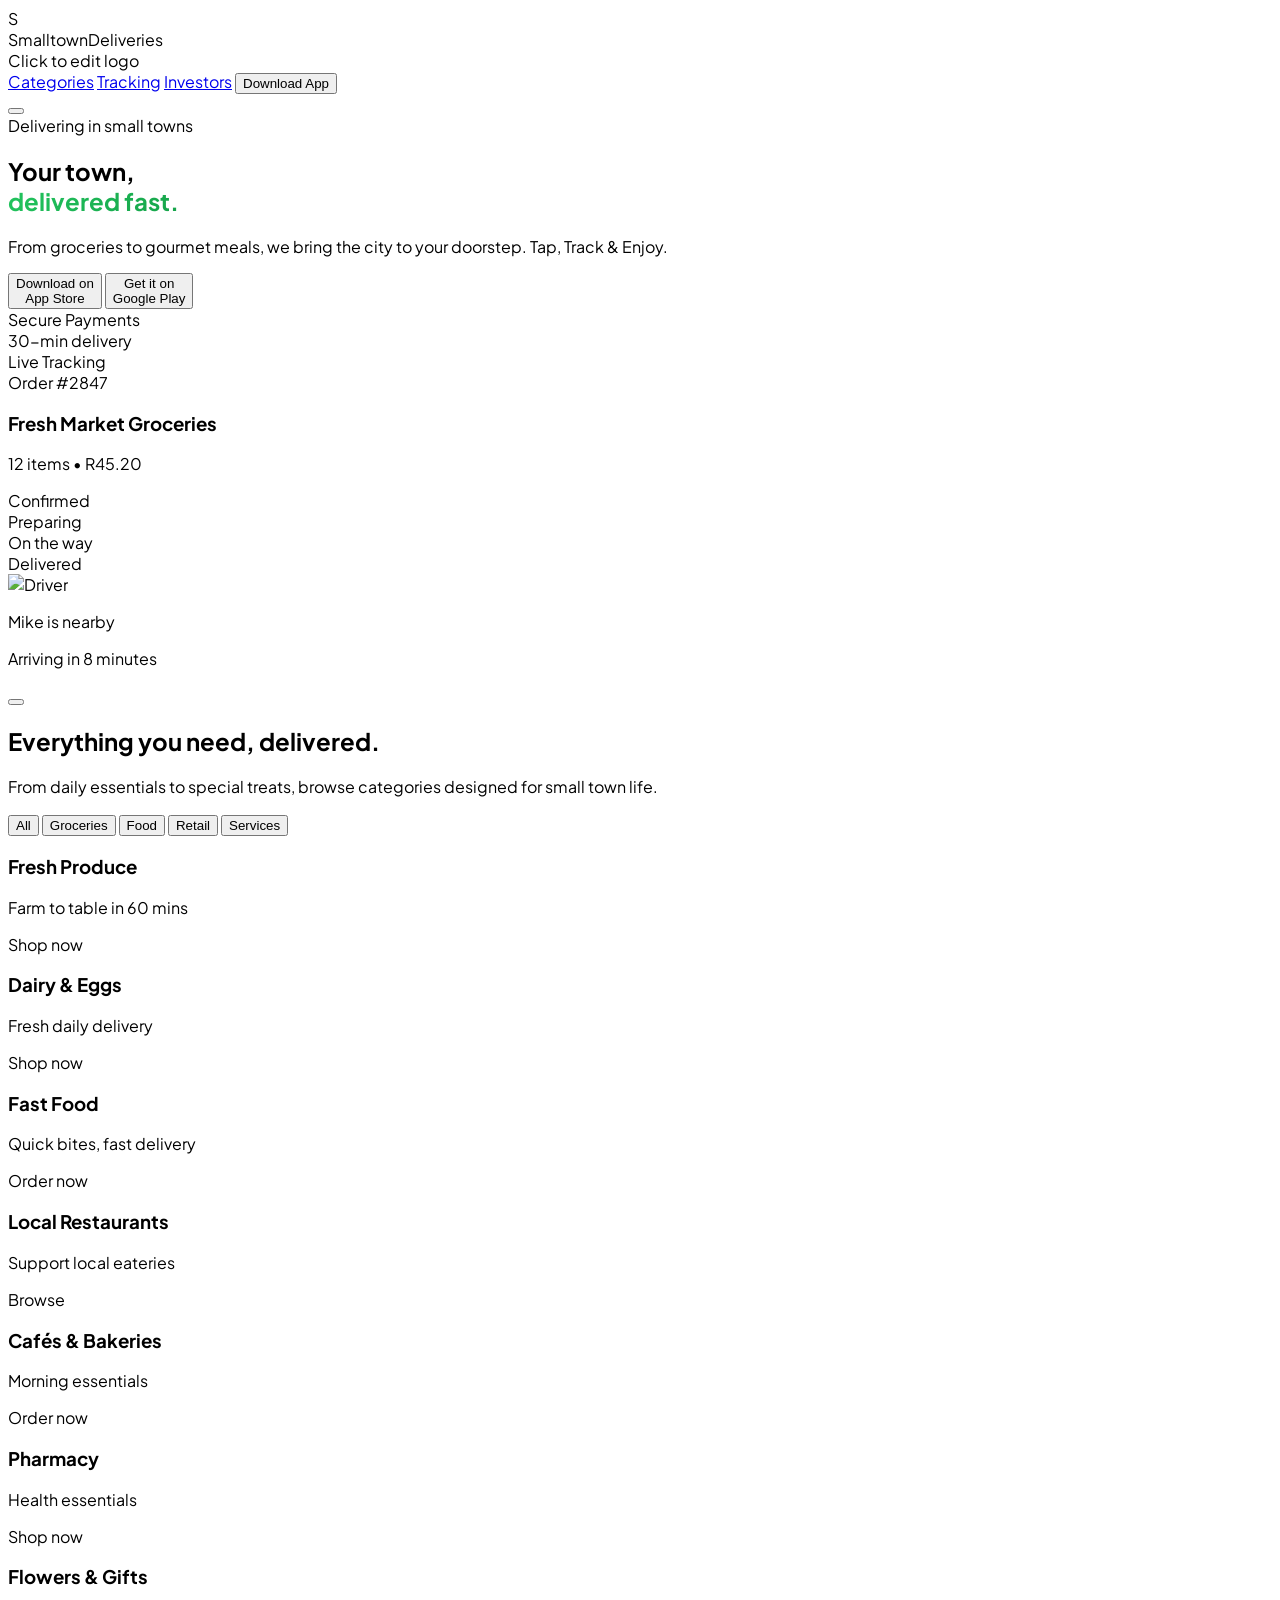
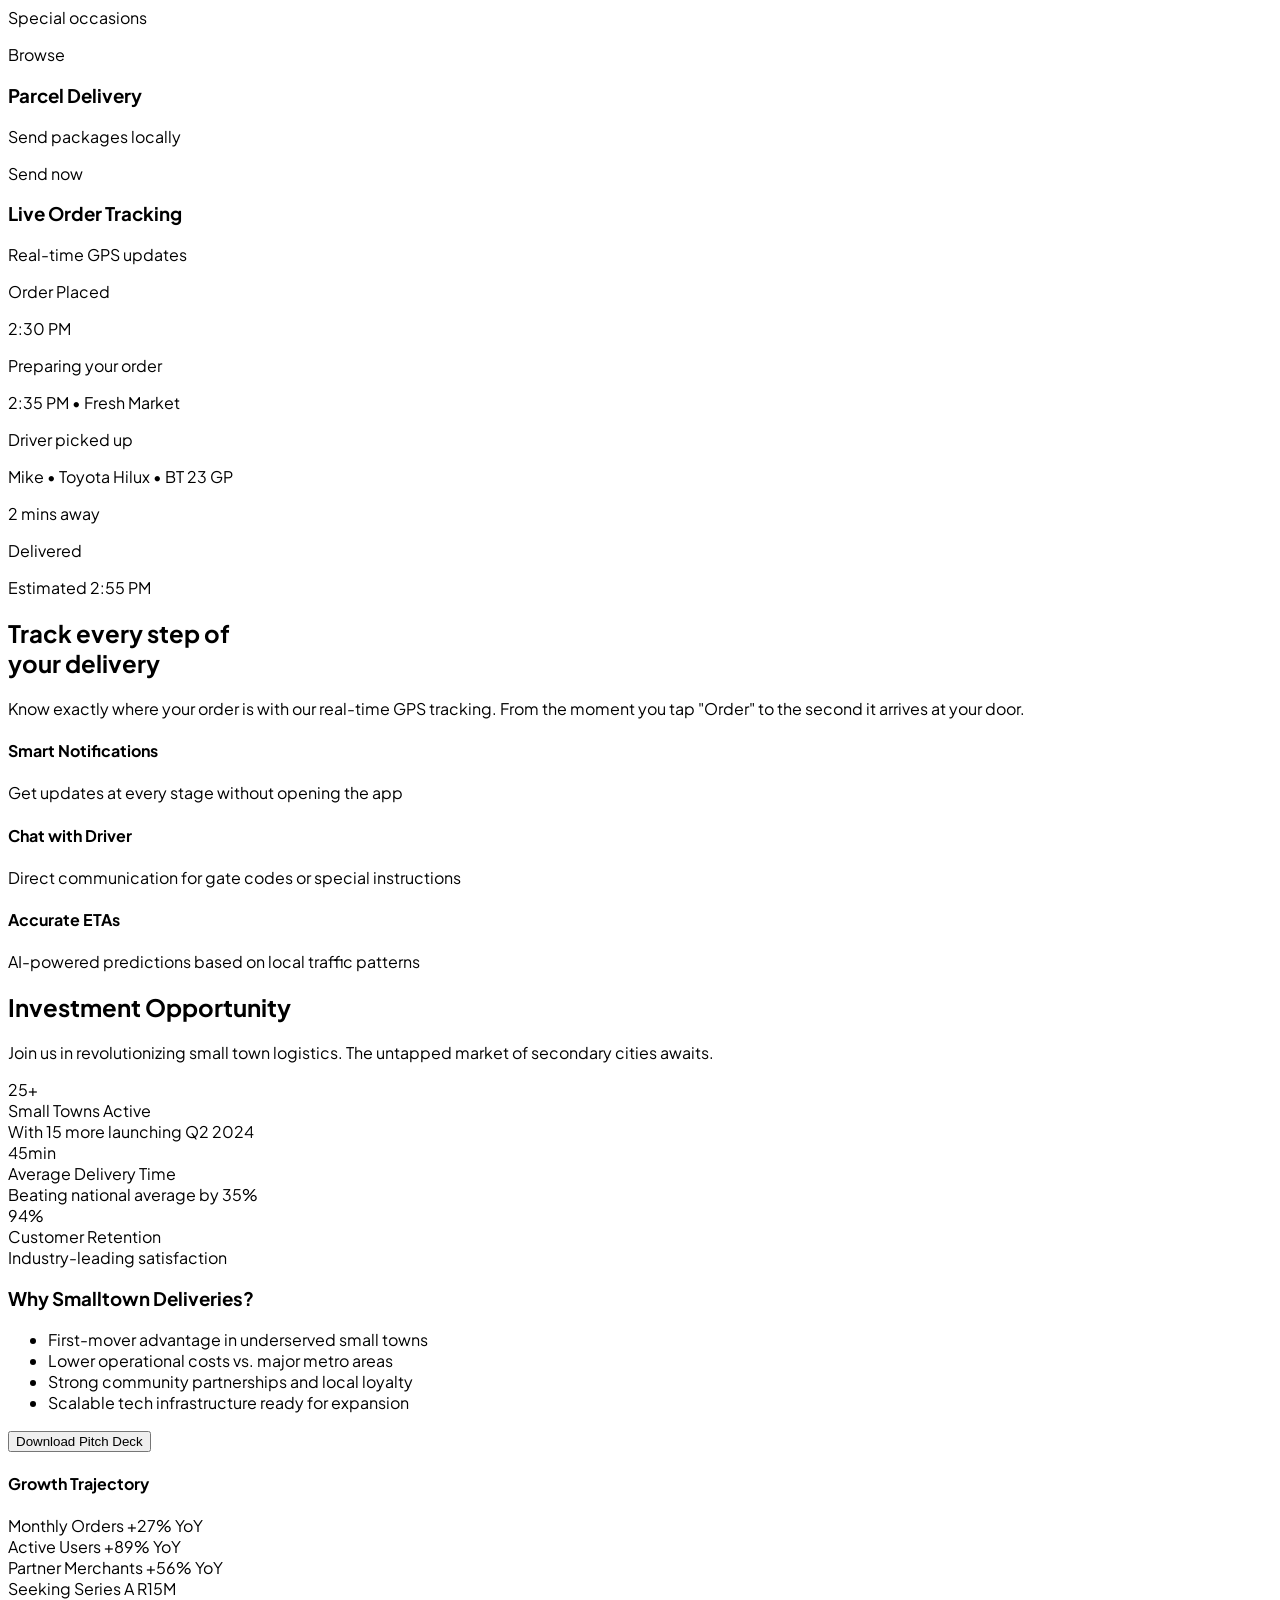
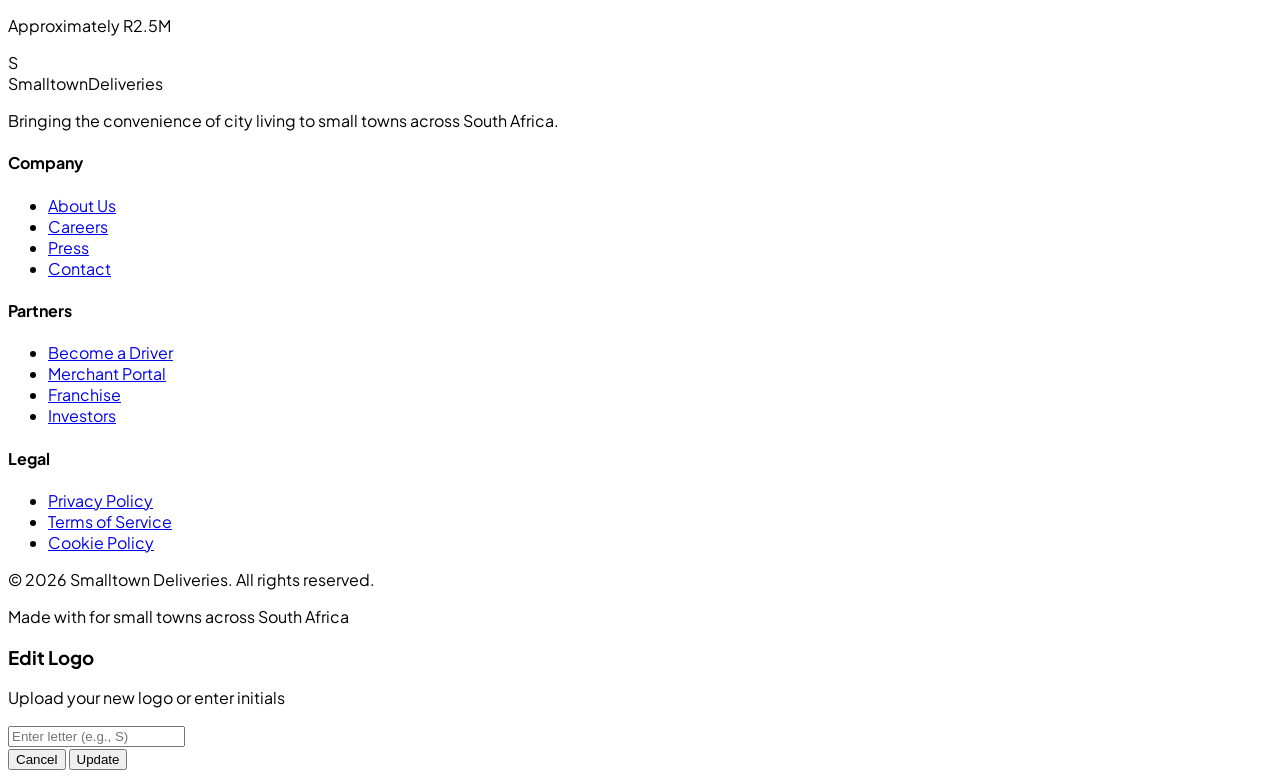
==== commit 74f41666: "Update print statement from 'Hello' to 'Goodbye'" ====
--- a/index.html
+++ b/index.html
@@ -595,7 +595,7 @@
             </div>
             
             <div class="border-t border-gray-200 pt-8 flex flex-col md:flex-row justify-between items-center">
-                <p class="text-sm text-gray-500 mb-4 md:mb-0">© 2024 Smalltown Deliveries. All rights reserved.</p>
+                <p class="text-sm text-gray-500 mb-4 md:mb-0">© 2026 Smalltown Deliveries. All rights reserved.</p>
                 <div class="flex items-center space-x-2 text-sm text-gray-500">
                     <span>Made with</span>
                     <i data-lucide="heart" class="w-4 h-4 text-red-500 fill-current"></i>
@@ -694,4 +694,5 @@
         });
     </script>
 </body>
-</html>+
+</html>
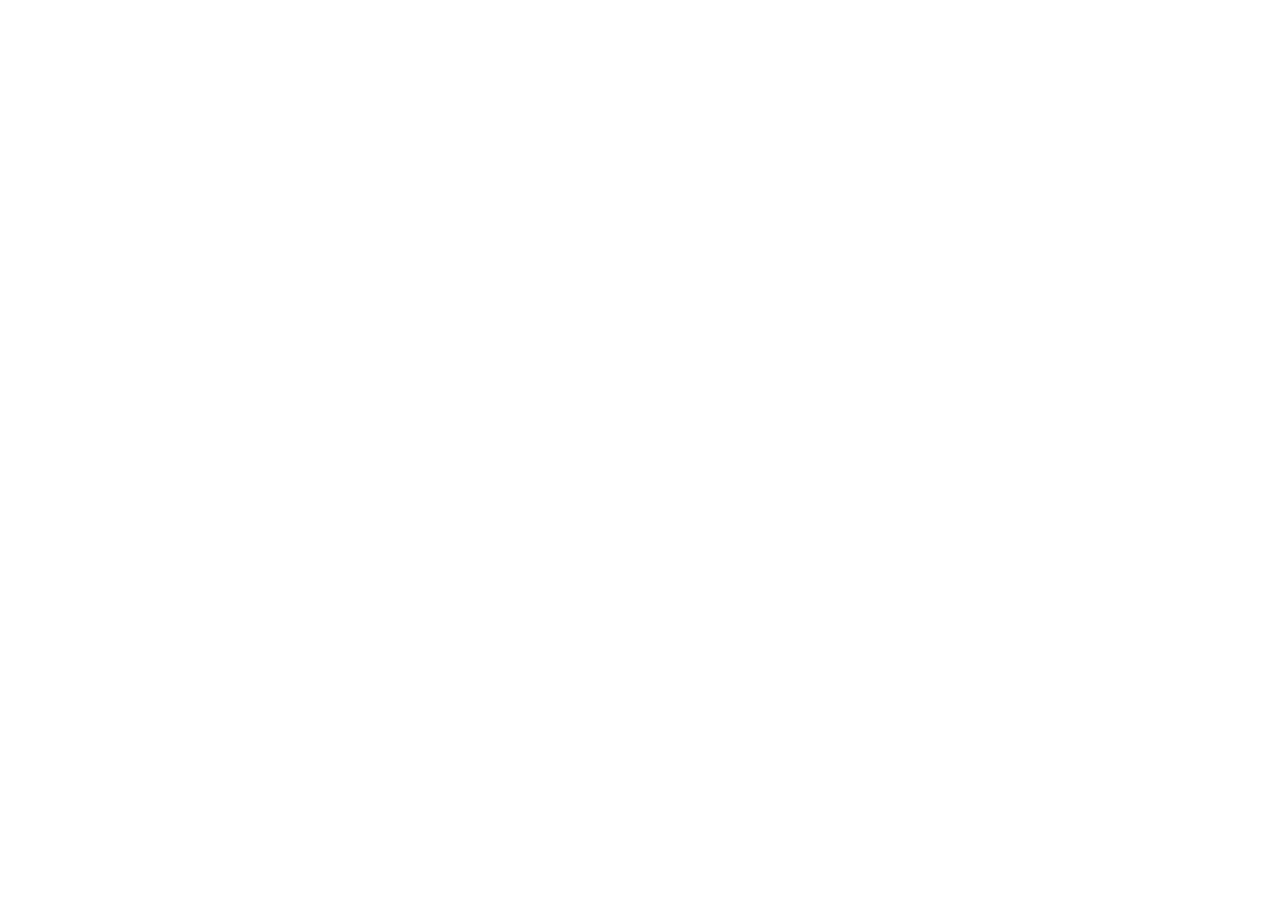
==== commit 33c29baa: "Update print statement from 'Hello' to 'Goodbye'" ====
--- a/index.html
+++ b/index.html
@@ -1,698 +1,26 @@
-<!DOCTYPE html>
-<html lang="en">
-<head>
-    <meta charset="UTF-8">
-    <meta name="viewport" content="width=device-width, initial-scale=1.0">
-    <title>Smalltown Deliveries - Tap, Track & Enjoy</title>
-    <script src="https://cdn.tailwindcss.com"></script>
-    <link href="https://fonts.googleapis.com/css2?family=Plus+Jakarta+Sans:wght@400;500;600;700;800&display=swap" rel="stylesheet">
-    <script src="https://unpkg.com/lucide@latest"></script>
-    <style>
-        body { font-family: 'Plus Jakarta Sans', sans-serif; }
-        .glass-effect {
-            background: rgba(255, 255, 255, 0.95);
-            backdrop-filter: blur(10px);
-        }
-        .gradient-text {
-            background: linear-gradient(135deg, #22c55e 0%, #16a34a 100%);
-            -webkit-background-clip: text;
-            -webkit-text-fill-color: transparent;
-        }
-        .hover-lift {
-            transition: transform 0.3s ease, box-shadow 0.3s ease;
-        }
-        .hover-lift:hover {
-            transform: translateY(-4px);
-            box-shadow: 0 20px 40px rgba(34, 197, 94, 0.15);
-        }
-        .category-card {
-            transition: all 0.3s ease;
-        }
-        .category-card:hover {
-            transform: scale(1.02);
-            border-color: #22c55e;
-        }
-        .tracking-dot {
-            animation: pulse 2s infinite;
-        }
-        @keyframes pulse {
-            0%, 100% { opacity: 1; }
-            50% { opacity: 0.5; }
-        }
-        .slide-in {
-            animation: slideIn 0.6s ease-out;
-        }
-        @keyframes slideIn {
-            from { opacity: 0; transform: translateY(20px); }
-            to { opacity: 1; transform: translateY(0); }
-        }
-    </style>
-</head>
-<body class="bg-gray-50 text-gray-900">
-
-    <!-- Navigation -->
-    <nav class="fixed w-full z-50 glass-effect border-b border-gray-100">
-        <div class="max-w-7xl mx-auto px-4 sm:px-6 lg:px-8">
-            <div class="flex justify-between items-center h-20">
-                <!-- Editable Logo Area -->
-                <div class="flex items-center space-x-3 cursor-pointer group" onclick="editLogo()">
-                    <div class="w-10 h-10 bg-green-500 rounded-xl flex items-center justify-center text-white font-bold text-xl relative overflow-hidden">
-                        <span id="logo-text">S</span>
-                        <div class="absolute inset-0 bg-white opacity-0 group-hover:opacity-20 transition-opacity"></div>
-                    </div>
-                    <span class="text-xl font-bold text-gray-900">Smalltown<span class="text-green-600">Deliveries</span></span>
-                    <div class="hidden group-hover:block absolute mt-16 ml-2 bg-gray-800 text-white text-xs px-2 py-1 rounded opacity-0 group-hover:opacity-100 transition-opacity">
-                        Click to edit logo
-                    </div>
-                </div>
-
-                <div class="hidden md:flex items-center space-x-8">
-                    <a href="#categories" class="text-gray-600 hover:text-green-600 font-medium transition">Categories</a>
-                    <a href="#tracking" class="text-gray-600 hover:text-green-600 font-medium transition">Tracking</a>
-                    <a href="#investors" class="text-gray-600 hover:text-green-600 font-medium transition">Investors</a>
-                    <button class="bg-green-500 hover:bg-green-600 text-white px-6 py-2.5 rounded-full font-semibold transition shadow-lg shadow-green-500/30">
-                        Download App
-                    </button>
-                </div>
-                <button class="md:hidden" onclick="toggleMobileMenu()">
-                    <i data-lucide="menu" class="w-6 h-6 text-gray-700"></i>
-                </button>
-            </div>
-        </div>
-    </nav>
-
-    <!-- Hero Section -->
-    <section class="relative pt-32 pb-20 lg:pt-40 lg:pb-32 overflow-hidden">
-        <div class="absolute inset-0 bg-gradient-to-br from-green-50 via-white to-white -z-10"></div>
-        <div class="absolute top-0 right-0 w-1/2 h-full bg-gradient-to-l from-green-100/50 to-transparent -z-10"></div>
-        
-        <div class="max-w-7xl mx-auto px-4 sm:px-6 lg:px-8">
-            <div class="grid lg:grid-cols-2 gap-12 items-center">
-                <div class="slide-in">
-                    <div class="inline-flex items-center space-x-2 bg-green-100 text-green-700 px-4 py-2 rounded-full text-sm font-semibold mb-6">
-                        <span class="w-2 h-2 bg-green-500 rounded-full tracking-dot"></span>
-                        <span>Delivering in small towns</span>
-                    </div>
-                    <h1 class="text-5xl lg:text-7xl font-extrabold leading-tight mb-6">
-                        Your town, <br>
-                        <span class="gradient-text">delivered fast.</span>
-                    </h1>
-                    <p class="text-xl text-gray-600 mb-8 leading-relaxed max-w-lg">
-                        From groceries to gourmet meals, we bring the city to your doorstep. 
-                        <span class="font-semibold text-green-600">Tap, Track & Enjoy.</span>
-                    </p>
-                    <div class="flex flex-col sm:flex-row gap-4">
-                        <button class="bg-gray-900 hover:bg-gray-800 text-white px-8 py-4 rounded-2xl font-semibold flex items-center justify-center space-x-3 transition hover-lift">
-                            <i data-lucide="apple" class="w-6 h-6"></i>
-                            <div class="text-left">
-                                <div class="text-xs opacity-80">Download on</div>
-                                <div class="text-lg font-bold">App Store</div>
-                            </div>
-                        </button>
-                        <button class="bg-white border-2 border-gray-200 hover:border-green-500 text-gray-900 px-8 py-4 rounded-2xl font-semibold flex items-center justify-center space-x-3 transition hover-lift">
-                            <i data-lucide="play" class="w-6 h-6 text-green-600"></i>
-                            <div class="text-left">
-                                <div class="text-xs text-gray-500">Get it on</div>
-                                <div class="text-lg font-bold">Google Play</div>
-                            </div>
-                        </button>
-                    </div>
-                    
-                    <div class="mt-12 flex items-center space-x-6 text-sm text-gray-500">
-                        <div class="flex items-center space-x-2">
-                            <i data-lucide="shield-check" class="w-5 h-5 text-green-500"></i>
-                            <span>Secure Payments</span>
-                        </div>
-                        <div class="flex items-center space-x-2">
-                            <i data-lucide="clock" class="w-5 h-5 text-green-500"></i>
-                            <span>30-min delivery</span>
-                        </div>
-                    </div>
-                </div>
-                
-                <div class="relative">
-                    <div class="absolute inset-0 bg-gradient-to-r from-green-400 to-green-600 rounded-3xl transform rotate-3 opacity-20 blur-2xl"></div>
-                    <div class="relative bg-white rounded-3xl shadow-2xl overflow-hidden border border-gray-100">
-                        <div class="bg-green-500 p-4 text-white flex justify-between items-center">
-                            <div class="flex items-center space-x-2">
-                                <div class="w-3 h-3 bg-white rounded-full animate-pulse"></div>
-                                <span class="font-semibold">Live Tracking</span>
-                            </div>
-                            <span class="text-sm opacity-90">Order #2847</span>
-                        </div>
-                        <div class="p-6 space-y-4">
-                            <div class="flex items-center space-x-4">
-                                <div class="w-16 h-16 bg-green-100 rounded-2xl flex items-center justify-center">
-                                    <i data-lucide="shopping-bag" class="w-8 h-8 text-green-600"></i>
-                                </div>
-                                <div class="flex-1">
-                                    <h3 class="font-bold text-lg">Fresh Market Groceries</h3>
-                                    <p class="text-gray-500 text-sm">12 items • R45.20</p>
-                                </div>
-                            </div>
-                            
-                            <div class="relative h-2 bg-gray-100 rounded-full overflow-hidden">
-                                <div class="absolute left-0 top-0 h-full w-3/4 bg-gradient-to-r from-green-400 to-green-600 rounded-full"></div>
-                            </div>
-                            
-                            <div class="flex justify-between text-sm">
-                                <div class="text-center">
-                                    <div class="w-8 h-8 bg-green-500 text-white rounded-full flex items-center justify-center mx-auto mb-1">
-                                        <i data-lucide="check" class="w-4 h-4"></i>
-                                    </div>
-                                    <span class="text-gray-600">Confirmed</span>
-                                </div>
-                                <div class="text-center">
-                                    <div class="w-8 h-8 bg-green-500 text-white rounded-full flex items-center justify-center mx-auto mb-1">
-                                        <i data-lucide="check" class="w-4 h-4"></i>
-                                    </div>
-                                    <span class="text-gray-600">Preparing</span>
-                                </div>
-                                <div class="text-center">
-                                    <div class="w-8 h-8 bg-green-100 text-green-600 rounded-full flex items-center justify-center mx-auto mb-1 animate-pulse">
-                                        <i data-lucide="truck" class="w-4 h-4"></i>
-                                    </div>
-                                    <span class="font-semibold text-green-600">On the way</span>
-                                </div>
-                                <div class="text-center opacity-50">
-                                    <div class="w-8 h-8 bg-gray-200 rounded-full flex items-center justify-center mx-auto mb-1">
-                                        <i data-lucide="home" class="w-4 h-4 text-gray-400"></i>
-                                    </div>
-                                    <span class="text-gray-400">Delivered</span>
-                                </div>
-                            </div>
-                            
-                            <div class="bg-green-50 rounded-xl p-4 flex items-center space-x-3">
-                                <img src="https://images.unsplash.com/photo-1507003211169-0a1dd7228f2d?w=100&h=100&fit=crop" alt="Driver" class="w-12 h-12 rounded-full object-cover border-2 border-green-500">
-                                <div class="flex-1">
-                                    <p class="font-semibold text-sm">Mike is nearby</p>
-                                    <p class="text-xs text-gray-600">Arriving in 8 minutes</p>
-                                </div>
-                                <button class="w-10 h-10 bg-white rounded-full flex items-center justify-center text-green-600 shadow-sm hover:shadow-md transition">
-                                    <i data-lucide="phone" class="w-5 h-5"></i>
-                                </button>
-                            </div>
-                        </div>
-                    </div>
-                </div>
-            </div>
-        </div>
-    </section>
-
-    <!-- Categories Section -->
-    <section id="categories" class="py-20 bg-white">
-        <div class="max-w-7xl mx-auto px-4 sm:px-6 lg:px-8">
-            <div class="text-center mb-16">
-                <h2 class="text-3xl lg:text-4xl font-bold mb-4">Everything you need, <span class="text-green-600">delivered.</span></h2>
-                <p class="text-gray-600 max-w-2xl mx-auto">From daily essentials to special treats, browse categories designed for small town life.</p>
-            </div>
-
-            <!-- Quick Filters -->
-            <div class="flex flex-wrap justify-center gap-3 mb-12">
-                <button onclick="filterCategory('all')" class="category-btn active px-6 py-2 rounded-full border-2 border-green-500 bg-green-500 text-white font-semibold transition" data-category="all">All</button>
-                <button onclick="filterCategory('grocery')" class="category-btn px-6 py-2 rounded-full border-2 border-gray-200 text-gray-600 font-semibold hover:border-green-500 hover:text-green-600 transition" data-category="grocery">Groceries</button>
-                <button onclick="filterCategory('food')" class="category-btn px-6 py-2 rounded-full border-2 border-gray-200 text-gray-600 font-semibold hover:border-green-500 hover:text-green-600 transition" data-category="food">Food</button>
-                <button onclick="filterCategory('retail')" class="category-btn px-6 py-2 rounded-full border-2 border-gray-200 text-gray-600 font-semibold hover:border-green-500 hover:text-green-600 transition" data-category="retail">Retail</button>
-                <button onclick="filterCategory('services')" class="category-btn px-6 py-2 rounded-full border-2 border-gray-200 text-gray-600 font-semibold hover:border-green-500 hover:text-green-600 transition" data-category="services">Services</button>
-            </div>
-
-            <!-- Category Grid -->
-            <div class="grid grid-cols-2 md:grid-cols-3 lg:grid-cols-4 gap-6" id="category-grid">
-                <!-- Grocery Categories -->
-                <div class="category-card group cursor-pointer bg-white border-2 border-gray-100 rounded-2xl p-6 hover:border-green-500 hover:shadow-xl transition" data-type="grocery">
-                    <div class="w-14 h-14 bg-green-100 rounded-2xl flex items-center justify-center mb-4 group-hover:scale-110 transition-transform">
-                        <i data-lucide="apple" class="w-7 h-7 text-green-600"></i>
-                    </div>
-                    <h3 class="font-bold text-lg mb-1">Fresh Produce</h3>
-                    <p class="text-sm text-gray-500">Farm to table in 60 mins</p>
-                    <div class="mt-4 flex items-center text-green-600 text-sm font-semibold opacity-0 group-hover:opacity-100 transition-opacity">
-                        <span>Shop now</span>
-                        <i data-lucide="arrow-right" class="w-4 h-4 ml-1"></i>
-                    </div>
-                </div>
-
-                <div class="category-card group cursor-pointer bg-white border-2 border-gray-100 rounded-2xl p-6 hover:border-green-500 hover:shadow-xl transition" data-type="grocery">
-                    <div class="w-14 h-14 bg-blue-100 rounded-2xl flex items-center justify-center mb-4 group-hover:scale-110 transition-transform">
-                        <i data-lucide="milk" class="w-7 h-7 text-blue-600"></i>
-                    </div>
-                    <h3 class="font-bold text-lg mb-1">Dairy & Eggs</h3>
-                    <p class="text-sm text-gray-500">Fresh daily delivery</p>
-                    <div class="mt-4 flex items-center text-green-600 text-sm font-semibold opacity-0 group-hover:opacity-100 transition-opacity">
-                        <span>Shop now</span>
-                        <i data-lucide="arrow-right" class="w-4 h-4 ml-1"></i>
-                    </div>
-                </div>
-
-                <!-- Food Categories -->
-                <div class="category-card group cursor-pointer bg-white border-2 border-gray-100 rounded-2xl p-6 hover:border-green-500 hover:shadow-xl transition" data-type="food">
-                    <div class="w-14 h-14 bg-orange-100 rounded-2xl flex items-center justify-center mb-4 group-hover:scale-110 transition-transform">
-                        <i data-lucide="pizza" class="w-7 h-7 text-orange-600"></i>
-                    </div>
-                    <h3 class="font-bold text-lg mb-1">Fast Food</h3>
-                    <p class="text-sm text-gray-500">Quick bites, fast delivery</p>
-                    <div class="mt-4 flex items-center text-green-600 text-sm font-semibold opacity-0 group-hover:opacity-100 transition-opacity">
-                        <span>Order now</span>
-                        <i data-lucide="arrow-right" class="w-4 h-4 ml-1"></i>
-                    </div>
-                </div>
-
-                <div class="category-card group cursor-pointer bg-white border-2 border-gray-100 rounded-2xl p-6 hover:border-green-500 hover:shadow-xl transition" data-type="food">
-                    <div class="w-14 h-14 bg-red-100 rounded-2xl flex items-center justify-center mb-4 group-hover:scale-110 transition-transform">
-                        <i data-lucide="utensils" class="w-7 h-7 text-red-600"></i>
-                    </div>
-                    <h3 class="font-bold text-lg mb-1">Local Restaurants</h3>
-                    <p class="text-sm text-gray-500">Support local eateries</p>
-                    <div class="mt-4 flex items-center text-green-600 text-sm font-semibold opacity-0 group-hover:opacity-100 transition-opacity">
-                        <span>Browse</span>
-                        <i data-lucide="arrow-right" class="w-4 h-4 ml-1"></i>
-                    </div>
-                </div>
-
-                <div class="category-card group cursor-pointer bg-white border-2 border-gray-100 rounded-2xl p-6 hover:border-green-500 hover:shadow-xl transition" data-type="food">
-                    <div class="w-14 h-14 bg-yellow-100 rounded-2xl flex items-center justify-center mb-4 group-hover:scale-110 transition-transform">
-                        <i data-lucide="coffee" class="w-7 h-7 text-yellow-600"></i>
-                    </div>
-                    <h3 class="font-bold text-lg mb-1">Cafés & Bakeries</h3>
-                    <p class="text-sm text-gray-500">Morning essentials</p>
-                    <div class="mt-4 flex items-center text-green-600 text-sm font-semibold opacity-0 group-hover:opacity-100 transition-opacity">
-                        <span>Order now</span>
-                        <i data-lucide="arrow-right" class="w-4 h-4 ml-1"></i>
-                    </div>
-                </div>
-
-                <!-- Retail Categories -->
-                <div class="category-card group cursor-pointer bg-white border-2 border-gray-100 rounded-2xl p-6 hover:border-green-500 hover:shadow-xl transition" data-type="retail">
-                    <div class="w-14 h-14 bg-purple-100 rounded-2xl flex items-center justify-center mb-4 group-hover:scale-110 transition-transform">
-                        <i data-lucide="pill" class="w-7 h-7 text-purple-600"></i>
-                    </div>
-                    <h3 class="font-bold text-lg mb-1">Pharmacy</h3>
-                    <p class="text-sm text-gray-500">Health essentials</p>
-                    <div class="mt-4 flex items-center text-green-600 text-sm font-semibold opacity-0 group-hover:opacity-100 transition-opacity">
-                        <span>Shop now</span>
-                        <i data-lucide="arrow-right" class="w-4 h-4 ml-1"></i>
-                    </div>
-                </div>
-
-                <div class="category-card group cursor-pointer bg-white border-2 border-gray-100 rounded-2xl p-6 hover:border-green-500 hover:shadow-xl transition" data-type="retail">
-                    <div class="w-14 h-14 bg-pink-100 rounded-2xl flex items-center justify-center mb-4 group-hover:scale-110 transition-transform">
-                        <i data-lucide="flower-2" class="w-7 h-7 text-pink-600"></i>
-                    </div>
-                    <h3 class="font-bold text-lg mb-1">Flowers & Gifts</h3>
-                    <p class="text-sm text-gray-500">Special occasions</p>
-                    <div class="mt-4 flex items-center text-green-600 text-sm font-semibold opacity-0 group-hover:opacity-100 transition-opacity">
-                        <span>Browse</span>
-                        <i data-lucide="arrow-right" class="w-4 h-4 ml-1"></i>
-                    </div>
-                </div>
-
-                <!-- Services -->
-                <div class="category-card group cursor-pointer bg-white border-2 border-gray-100 rounded-2xl p-6 hover:border-green-500 hover:shadow-xl transition" data-type="services">
-                    <div class="w-14 h-14 bg-indigo-100 rounded-2xl flex items-center justify-center mb-4 group-hover:scale-110 transition-transform">
-                        <i data-lucide="package" class="w-7 h-7 text-indigo-600"></i>
-                    </div>
-                    <h3 class="font-bold text-lg mb-1">Parcel Delivery</h3>
-                    <p class="text-sm text-gray-500">Send packages locally</p>
-                    <div class="mt-4 flex items-center text-green-600 text-sm font-semibold opacity-0 group-hover:opacity-100 transition-opacity">
-                        <span>Send now</span>
-                        <i data-lucide="arrow-right" class="w-4 h-4 ml-1"></i>
-                    </div>
-                </div>
-            </div>
-        </div>
-    </section>
-
-    <!-- Live Tracking Feature -->
-    <section id="tracking" class="py-20 bg-green-50">
-        <div class="max-w-7xl mx-auto px-4 sm:px-6 lg:px-8">
-            <div class="grid lg:grid-cols-2 gap-16 items-center">
-                <div class="order-2 lg:order-1">
-                    <div class="relative">
-                        <div class="absolute inset-0 bg-green-400 rounded-3xl transform -rotate-3 opacity-20"></div>
-                        <div class="relative bg-white rounded-3xl shadow-2xl p-8">
-                            <div class="flex items-center justify-between mb-8">
-                                <div>
-                                    <h3 class="text-2xl font-bold">Live Order Tracking</h3>
-                                    <p class="text-gray-500">Real-time GPS updates</p>
-                                </div>
-                                <div class="w-12 h-12 bg-green-100 rounded-full flex items-center justify-center">
-                                    <i data-lucide="map-pin" class="w-6 h-6 text-green-600"></i>
-                                </div>
-                            </div>
-                            
-                            <div class="space-y-6">
-                                <div class="flex items-start space-x-4">
-                                    <div class="flex flex-col items-center">
-                                        <div class="w-8 h-8 bg-green-500 rounded-full flex items-center justify-center text-white">
-                                            <i data-lucide="check" class="w-4 h-4"></i>
-                                        </div>
-                                        <div class="w-0.5 h-12 bg-green-200"></div>
-                                    </div>
-                                    <div>
-                                        <p class="font-semibold">Order Placed</p>
-                                        <p class="text-sm text-gray-500">2:30 PM</p>
-                                    </div>
-                                </div>
-                                
-                                <div class="flex items-start space-x-4">
-                                    <div class="flex flex-col items-center">
-                                        <div class="w-8 h-8 bg-green-500 rounded-full flex items-center justify-center text-white">
-                                            <i data-lucide="check" class="w-4 h-4"></i>
-                                        </div>
-                                        <div class="w-0.5 h-12 bg-green-200"></div>
-                                    </div>
-                                    <div>
-                                        <p class="font-semibold">Preparing your order</p>
-                                        <p class="text-sm text-gray-500">2:35 PM • Fresh Market</p>
-                                    </div>
-                                </div>
-                                
-                                <div class="flex items-start space-x-4">
-                                    <div class="flex flex-col items-center">
-                                        <div class="w-8 h-8 bg-green-500 rounded-full flex items-center justify-center text-white animate-pulse">
-                                            <i data-lucide="truck" class="w-4 h-4"></i>
-                                        </div>
-                                        <div class="w-0.5 h-12 bg-gray-200"></div>
-                                    </div>
-                                    <div class="bg-green-50 p-3 rounded-lg flex-1">
-                                        <p class="font-semibold text-green-800">Driver picked up</p>
-                                        <p class="text-sm text-green-600">Mike • Toyota Hilux • BT 23 GP</p>
-                                        <div class="mt-2 flex items-center space-x-2 text-xs text-green-700">
-                                            <span class="tracking-dot w-2 h-2 bg-green-500 rounded-full"></span>
-                                            <span>2 mins away</span>
-                                        </div>
-                                    </div>
-                                </div>
-                                
-                                <div class="flex items-start space-x-4 opacity-50">
-                                    <div class="flex flex-col items-center">
-                                        <div class="w-8 h-8 bg-gray-300 rounded-full flex items-center justify-center text-white">
-                                            <i data-lucide="home" class="w-4 h-4"></i>
-                                        </div>
-                                    </div>
-                                    <div>
-                                        <p class="font-semibold">Delivered</p>
-                                        <p class="text-sm text-gray-500">Estimated 2:55 PM</p>
-                                    </div>
-                                </div>
-                            </div>
-                        </div>
-                    </div>
-                </div>
-                
-                <div class="order-1 lg:order-2">
-                    <h2 class="text-3xl lg:text-4xl font-bold mb-6">Track every step of <br><span class="text-green-600">your delivery</span></h2>
-                    <p class="text-lg text-gray-600 mb-8 leading-relaxed">
-                        Know exactly where your order is with our real-time GPS tracking. From the moment you tap "Order" to the second it arrives at your door.
-                    </p>
-                    
-                    <div class="space-y-6">
-                        <div class="flex items-start space-x-4">
-                            <div class="w-12 h-12 bg-white rounded-xl flex items-center justify-center shadow-md flex-shrink-0">
-                                <i data-lucide="bell" class="w-6 h-6 text-green-600"></i>
-                            </div>
-                            <div>
-                                <h4 class="font-bold text-lg mb-1">Smart Notifications</h4>
-                                <p class="text-gray-600">Get updates at every stage without opening the app</p>
-                            </div>
-                        </div>
-                        
-                        <div class="flex items-start space-x-4">
-                            <div class="w-12 h-12 bg-white rounded-xl flex items-center justify-center shadow-md flex-shrink-0">
-                                <i data-lucide="message-circle" class="w-6 h-6 text-green-600"></i>
-                            </div>
-                            <div>
-                                <h4 class="font-bold text-lg mb-1">Chat with Driver</h4>
-                                <p class="text-gray-600">Direct communication for gate codes or special instructions</p>
-                            </div>
-                        </div>
-                        
-                        <div class="flex items-start space-x-4">
-                            <div class="w-12 h-12 bg-white rounded-xl flex items-center justify-center shadow-md flex-shrink-0">
-                                <i data-lucide="clock" class="w-6 h-6 text-green-600"></i>
-                            </div>
-                            <div>
-                                <h4 class="font-bold text-lg mb-1">Accurate ETAs</h4>
-                                <p class="text-gray-600">AI-powered predictions based on local traffic patterns</p>
-                            </div>
-                        </div>
-                    </div>
-                </div>
-            </div>
-        </div>
-    </section>
-
-    <!-- Investor Section -->
-    <section id="investors" class="py-20 bg-white">
-        <div class="max-w-7xl mx-auto px-4 sm:px-6 lg:px-8">
-            <div class="text-center mb-16">
-                <h2 class="text-3xl lg:text-4xl font-bold mb-4">Investment <span class="text-green-600">Opportunity</span></h2>
-                <p class="text-gray-600 max-w-2xl mx-auto">Join us in revolutionizing small town logistics. The untapped market of secondary cities awaits.</p>
-            </div>
-
-            <div class="grid md:grid-cols-3 gap-8 mb-16">
-                <div class="bg-gray-50 rounded-2xl p-8 text-center hover-lift">
-                    <div class="text-4xl font-extrabold text-green-600 mb-2">25+</div>
-                    <div class="text-gray-600 font-medium">Small Towns Active</div>
-                    <div class="text-sm text-gray-400 mt-1">With 15 more launching Q2 2024</div>
-                </div>
-                <div class="bg-gray-50 rounded-2xl p-8 text-center hover-lift">
-                    <div class="text-4xl font-extrabold text-green-600 mb-2">45min</div>
-                    <div class="text-gray-600 font-medium">Average Delivery Time</div>
-                    <div class="text-sm text-gray-400 mt-1">Beating national average by 35%</div>
-                </div>
-                <div class="bg-gray-50 rounded-2xl p-8 text-center hover-lift">
-                    <div class="text-4xl font-extrabold text-green-600 mb-2">94%</div>
-                    <div class="text-gray-600 font-medium">Customer Retention</div>
-                    <div class="text-sm text-gray-400 mt-1">Industry-leading satisfaction</div>
-                </div>
-            </div>
-
-            <div class="bg-gray-900 rounded-3xl p-8 lg:p-12 text-white overflow-hidden relative">
-                <div class="absolute top-0 right-0 w-64 h-64 bg-green-500 rounded-full filter blur-3xl opacity-20 transform translate-x-1/2 -translate-y-1/2"></div>
-                
-                <div class="grid lg:grid-cols-2 gap-12 items-center relative z-10">
-                    <div>
-                        <h3 class="text-3xl font-bold mb-6">Why Smalltown Deliveries?</h3>
-                        <ul class="space-y-4">
-                            <li class="flex items-start space-x-3">
-                                <i data-lucide="check-circle" class="w-6 h-6 text-green-400 flex-shrink-0 mt-0.5"></i>
-                                <span class="text-gray-300">First-mover advantage in underserved small towns</span>
-                            </li>
-                            <li class="flex items-start space-x-3">
-                                <i data-lucide="check-circle" class="w-6 h-6 text-green-400 flex-shrink-0 mt-0.5"></i>
-                                <span class="text-gray-300">Lower operational costs vs. major metro areas</span>
-                            </li>
-                            <li class="flex items-start space-x-3">
-                                <i data-lucide="check-circle" class="w-6 h-6 text-green-400 flex-shrink-0 mt-0.5"></i>
-                                <span class="text-gray-300">Strong community partnerships and local loyalty</span>
-                            </li>
-                            <li class="flex items-start space-x-3">
-                                <i data-lucide="check-circle" class="w-6 h-6 text-green-400 flex-shrink-0 mt-0.5"></i>
-                                <span class="text-gray-300">Scalable tech infrastructure ready for expansion</span>
-                            </li>
-                        </ul>
-                        <button class="mt-8 bg-green-500 hover:bg-green-600 text-white px-8 py-3 rounded-full font-semibold transition flex items-center space-x-2">
-                            <span>Download Pitch Deck</span>
-                            <i data-lucide="download" class="w-5 h-5"></i>
-                        </button>
-                    </div>
-                    
-                    <div class="bg-white/10 backdrop-blur-sm rounded-2xl p-6 border border-white/20">
-                        <h4 class="font-bold text-xl mb-6">Growth Trajectory</h4>
-                        <div class="space-y-4">
-                            <div>
-                                <div class="flex justify-between text-sm mb-1">
-                                    <span class="text-gray-300">Monthly Orders</span>
-                                    <span class="text-green-400">+27% YoY</span>
-                                </div>
-                                <div class="h-2 bg-white/20 rounded-full overflow-hidden">
-                                    <div class="h-full bg-green-500 w-3/4 rounded-full"></div>
-                                </div>
-                            </div>
-                            <div>
-                                <div class="flex justify-between text-sm mb-1">
-                                    <span class="text-gray-300">Active Users</span>
-                                    <span class="text-green-400">+89% YoY</span>
-                                </div>
-                                <div class="h-2 bg-white/20 rounded-full overflow-hidden">
-                                    <div class="h-full bg-green-500 w-2/3 rounded-full"></div>
-                                </div>
-                            </div>
-                            <div>
-                                <div class="flex justify-between text-sm mb-1">
-                                    <span class="text-gray-300">Partner Merchants</span>
-                                    <span class="text-green-400">+56% YoY</span>
-                                </div>
-                                <div class="h-2 bg-white/20 rounded-full overflow-hidden">
-                                    <div class="h-full bg-green-500 w-4/5 rounded-full"></div>
-                                </div>
-                            </div>
-                        </div>
-                        <div class="mt-6 pt-6 border-t border-white/20">
-                            <div class="flex justify-between items-center">
-                                <span class="text-gray-400">Seeking Series A</span>
-                                <span class="text-2xl font-bold text-green-400">R15M</span>
-                            </div>
-                            <p class="text-xs text-gray-500 mt-1">Approximately R2.5M</p>
-                        </div>
-                    </div>
-                </div>
-            </div>
-        </div>
-    </section>
-
-    <!-- Footer -->
-    <footer class="bg-gray-50 border-t border-gray-200 pt-16 pb-8">
-        <div class="max-w-7xl mx-auto px-4 sm:px-6 lg:px-8">
-            <div class="grid grid-cols-2 md:grid-cols-4 gap-8 mb-12">
-                <div class="col-span-2 md:col-span-1">
-                    <div class="flex items-center space-x-2 mb-4">
-                        <div class="w-8 h-8 bg-green-500 rounded-lg flex items-center justify-center text-white font-bold">S</div>
-                        <span class="font-bold text-lg">Smalltown<span class="text-green-600">Deliveries</span></span>
-                    </div>
-                    <p class="text-gray-600 text-sm mb-4">Bringing the convenience of city living to small towns across South Africa.</p>
-                    <div class="flex space-x-4">
-                        <a href="#" class="w-8 h-8 bg-white rounded-full flex items-center justify-center text-gray-600 hover:text-green-600 hover:shadow-md transition">
-                            <i data-lucide="instagram" class="w-4 h-4"></i>
-                        </a>
-                        <a href="#" class="w-8 h-8 bg-white rounded-full flex items-center justify-center text-gray-600 hover:text-green-600 hover:shadow-md transition">
-                            <i data-lucide="twitter" class="w-4 h-4"></i>
-                        </a>
-                        <a href="#" class="w-8 h-8 bg-white rounded-full flex items-center justify-center text-gray-600 hover:text-green-600 hover:shadow-md transition">
-                            <i data-lucide="facebook" class="w-4 h-4"></i>
-                        </a>
-                    </div>
-                </div>
-                
-                <div>
-                    <h4 class="font-bold mb-4">Company</h4>
-                    <ul class="space-y-2 text-sm text-gray-600">
-                        <li><a href="#" class="hover:text-green-600 transition">About Us</a></li>
-                        <li><a href="#" class="hover:text-green-600 transition">Careers</a></li>
-                        <li><a href="#" class="hover:text-green-600 transition">Press</a></li>
-                        <li><a href="#" class="hover:text-green-600 transition">Contact</a></li>
-                    </ul>
-                </div>
-                
-                <div>
-                    <h4 class="font-bold mb-4">Partners</h4>
-                    <ul class="space-y-2 text-sm text-gray-600">
-                        <li><a href="#" class="hover:text-green-600 transition">Become a Driver</a></li>
-                        <li><a href="#" class="hover:text-green-600 transition">Merchant Portal</a></li>
-                        <li><a href="#" class="hover:text-green-600 transition">Franchise</a></li>
-                        <li><a href="#" class="hover:text-green-600 transition">Investors</a></li>
-                    </ul>
-                </div>
-                
-                <div>
-                    <h4 class="font-bold mb-4">Legal</h4>
-                    <ul class="space-y-2 text-sm text-gray-600">
-                        <li><a href="#" class="hover:text-green-600 transition">Privacy Policy</a></li>
-                        <li><a href="#" class="hover:text-green-600 transition">Terms of Service</a></li>
-                        <li><a href="#" class="hover:text-green-600 transition">Cookie Policy</a></li>
-                    </ul>
-                </div>
-            </div>
-            
-            <div class="border-t border-gray-200 pt-8 flex flex-col md:flex-row justify-between items-center">
-                <p class="text-sm text-gray-500 mb-4 md:mb-0">© 2026 Smalltown Deliveries. All rights reserved.</p>
-                <div class="flex items-center space-x-2 text-sm text-gray-500">
-                    <span>Made with</span>
-                    <i data-lucide="heart" class="w-4 h-4 text-red-500 fill-current"></i>
-                    <span>for small towns across South Africa</span>
-                </div>
-            </div>
-        </div>
-    </footer>
-
-    <!-- Logo Edit Modal -->
-    <div id="logo-modal" class="fixed inset-0 bg-black/50 hidden items-center justify-center z-50">
-        <div class="bg-white rounded-2xl p-6 w-96 max-w-[90%]">
-            <h3 class="text-xl font-bold mb-4">Edit Logo</h3>
-            <p class="text-sm text-gray-600 mb-4">Upload your new logo or enter initials</p>
-            <input type="text" id="logo-input" placeholder="Enter letter (e.g., S)" maxlength="2" class="w-full border-2 border-gray-200 rounded-xl px-4 py-3 mb-4 focus:border-green-500 focus:outline-none">
-            <div class="flex space-x-3">
-                <button onclick="closeLogoModal()" class="flex-1 py-2 border-2 border-gray-200 rounded-xl font-semibold hover:border-gray-300 transition">Cancel</button>
-                <button onclick="updateLogo()" class="flex-1 py-2 bg-green-500 text-white rounded-xl font-semibold hover:bg-green-600 transition">Update</button>
-            </div>
-        </div>
-    </div>
-
-    <script>
-        // Initialize Lucide icons
-        lucide.createIcons();
-
-        // Category Filter
-        function filterCategory(category) {
-            // Update buttons
-            document.querySelectorAll('.category-btn').forEach(btn => {
-                if(btn.dataset.category === category) {
-                    btn.classList.add('bg-green-500', 'text-white', 'border-green-500');
-                    btn.classList.remove('text-gray-600', 'border-gray-200');
-                } else {
-                    btn.classList.remove('bg-green-500', 'text-white', 'border-green-500');
-                    btn.classList.add('text-gray-600', 'border-gray-200');
-                }
-            });
-
-            // Filter items
-            const items = document.querySelectorAll('.category-card');
-            items.forEach(item => {
-                if(category === 'all' || item.dataset.type === category) {
-                    item.style.display = 'block';
-                    item.classList.add('slide-in');
-                } else {
-                    item.style.display = 'none';
-                }
-            });
-        }
-
-        // Logo Edit Functionality
-        function editLogo() {
-            document.getElementById('logo-modal').classList.remove('hidden');
-            document.getElementById('logo-modal').classList.add('flex');
-        }
-
-        function closeLogoModal() {
-            document.getElementById('logo-modal').classList.add('hidden');
-            document.getElementById('logo-modal').classList.remove('flex');
-        }
-
-        function updateLogo() {
-            const input = document.getElementById('logo-input').value;
-            if(input) {
-                document.getElementById('logo-text').textContent = input.charAt(0).toUpperCase();
-            }
-            closeLogoModal();
-        }
-
-        // Mobile Menu Toggle
-        function toggleMobileMenu() {
-            // Implementation for mobile menu
-            alert('Mobile menu would toggle here - add your mobile menu logic');
-        }
-
-        // Smooth scroll for navigation
-        document.querySelectorAll('a[href^="#"]').forEach(anchor => {
-            anchor.addEventListener('click', function (e) {
-                e.preventDefault();
-                const target = document.querySelector(this.getAttribute('href'));
-                if(target) {
-                    target.scrollIntoView({ behavior: 'smooth', block: 'start' });
-                }
-            });
-        });
-
-        // Add scroll effect to navbar
-        window.addEventListener('scroll', () => {
-            const nav = document.querySelector('nav');
-            if(window.scrollY > 50) {
-                nav.classList.add('shadow-md');
-            } else {
-                nav.classList.remove('shadow-md');
-            }
-        });
-    </script>
-</body>
-
-</html>
+<!DOCTYPE html>
+<html lang="en">
+<head>
+    <meta charset="UTF-8">
+    <meta name="viewport" content="width=device-width, initial-scale=1.0">
+    <title>Smalltown Deliveries</title>
+    <script src="https://cdn.tailwindcss.com"></script>
+    <link href="https://fonts.googleapis.com/css2?family=Plus+Jakarta+Sans:wght@400;500;600;700;800&display=swap" rel="stylesheet">
+    <script src="https://unpkg.com/lucide@latest"></script>
+    <link rel="stylesheet" href="css/styles.css">
+</head>
+<body class="bg-gray-50 text-gray-900">
+
+    <!-- Sections will be loaded here -->
+    <div id="hero"></div>
+    <div id="registration"></div>
+    <div id="categories"></div>
+    <div id="tracking"></div>
+    <div id="investors"></div>
+
+    <!-- Footer -->
+    <div id="footer"></div>
+
+    <script src="js/main.js"></script>
+</body>
+</html>
--- a/css/styles.css
+++ b/css/styles.css
@@ -0,0 +1 @@
+
